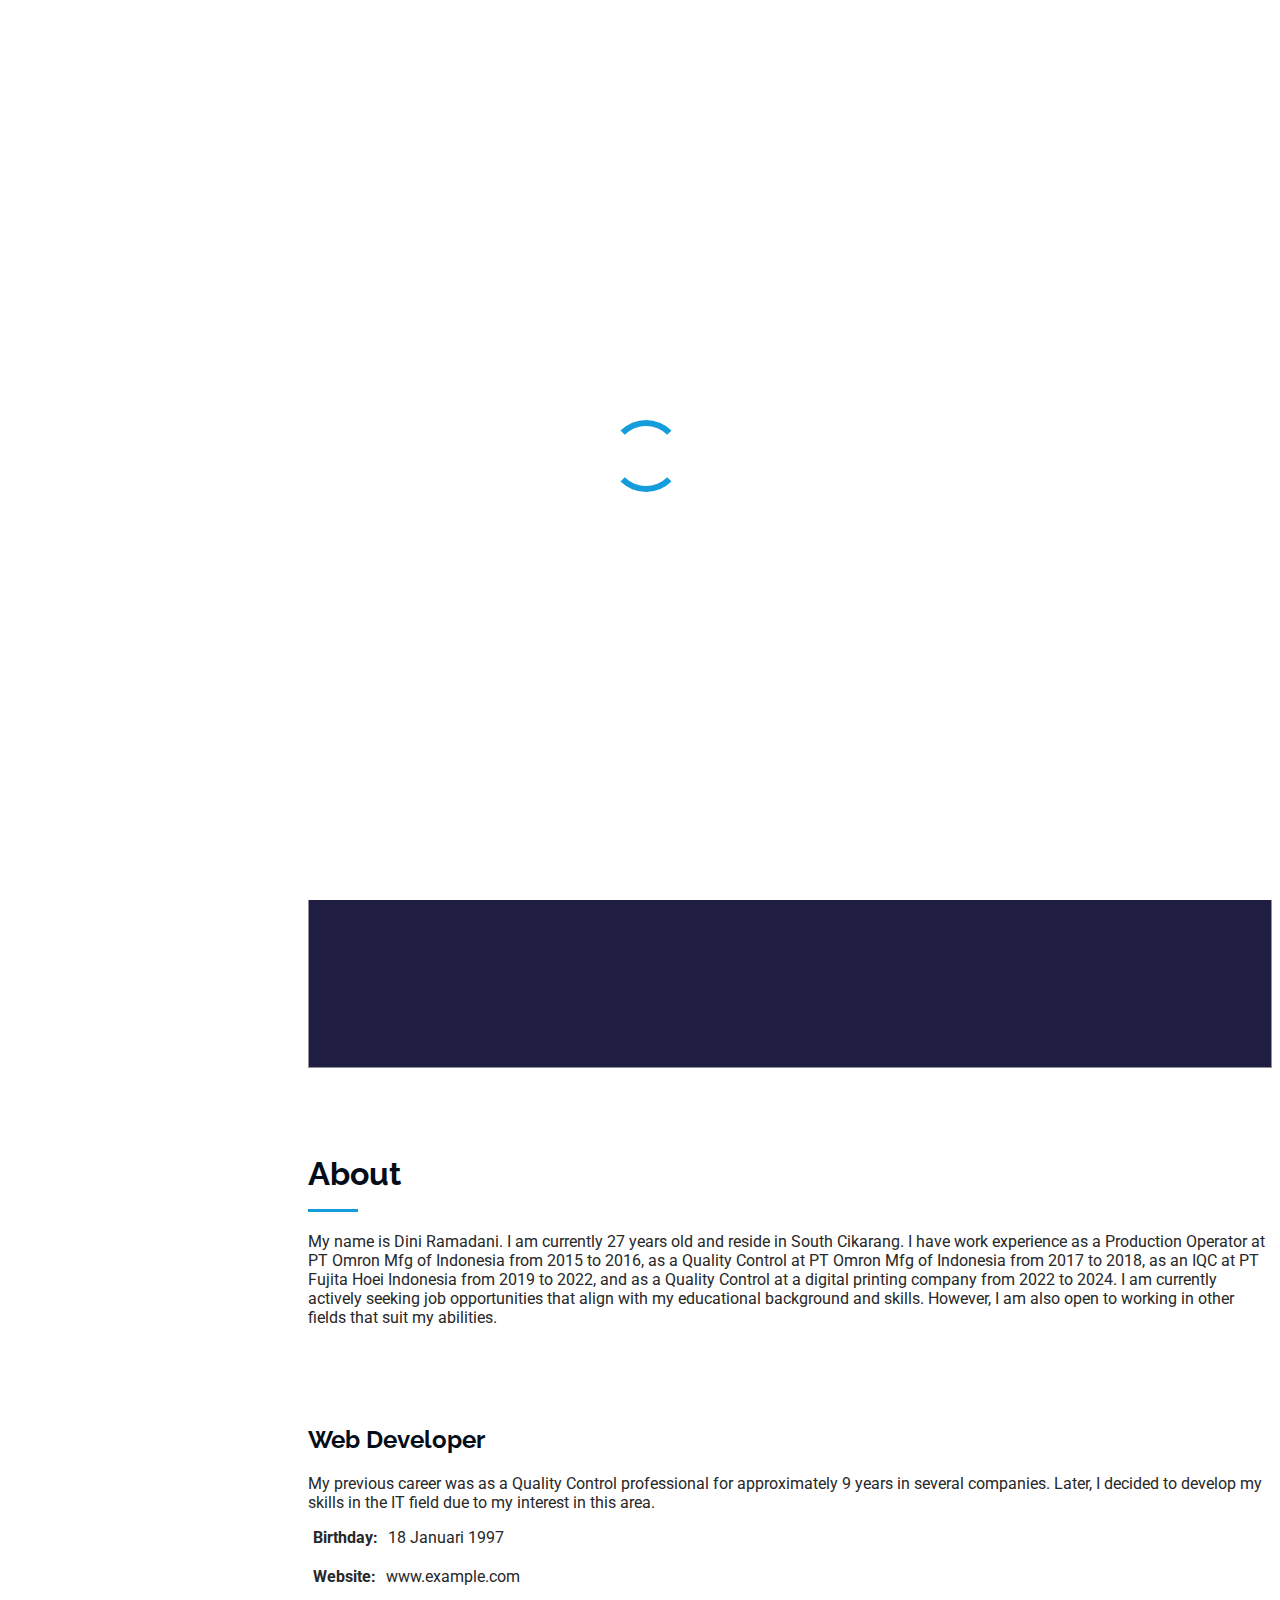
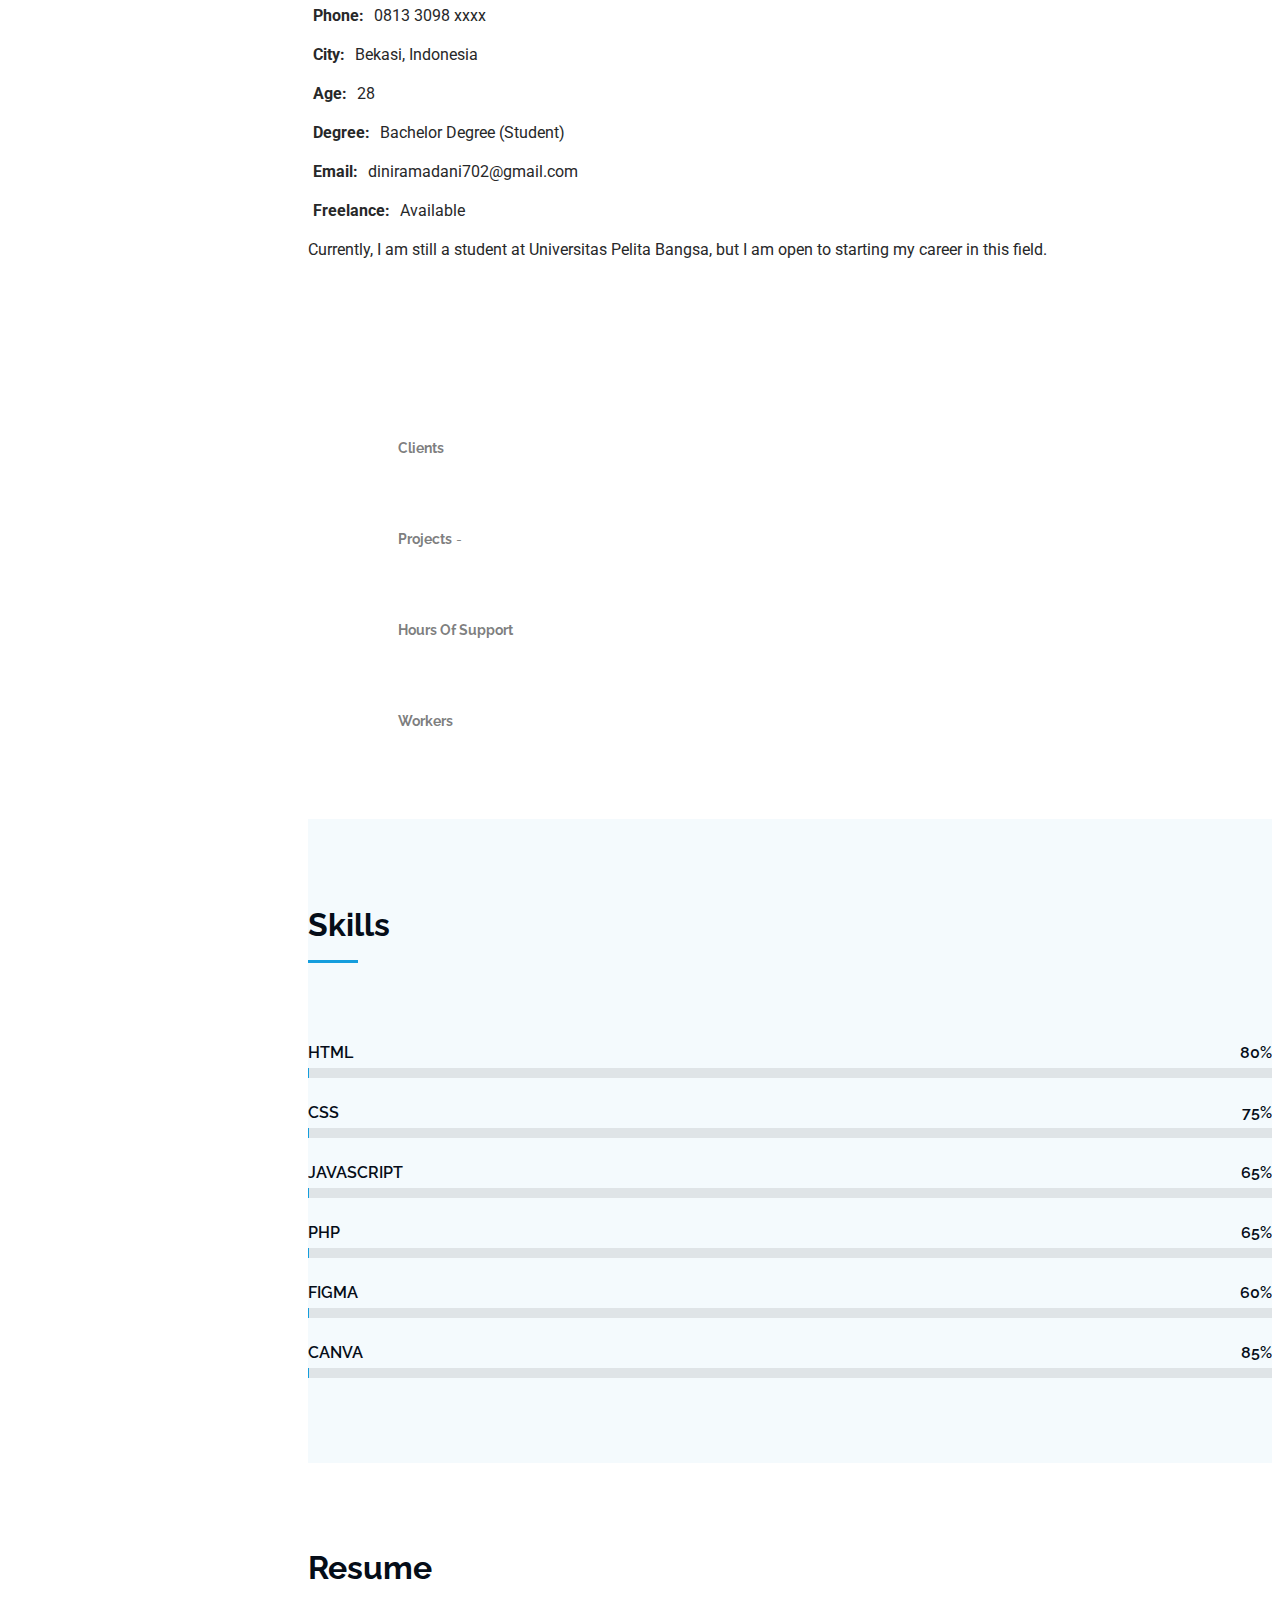
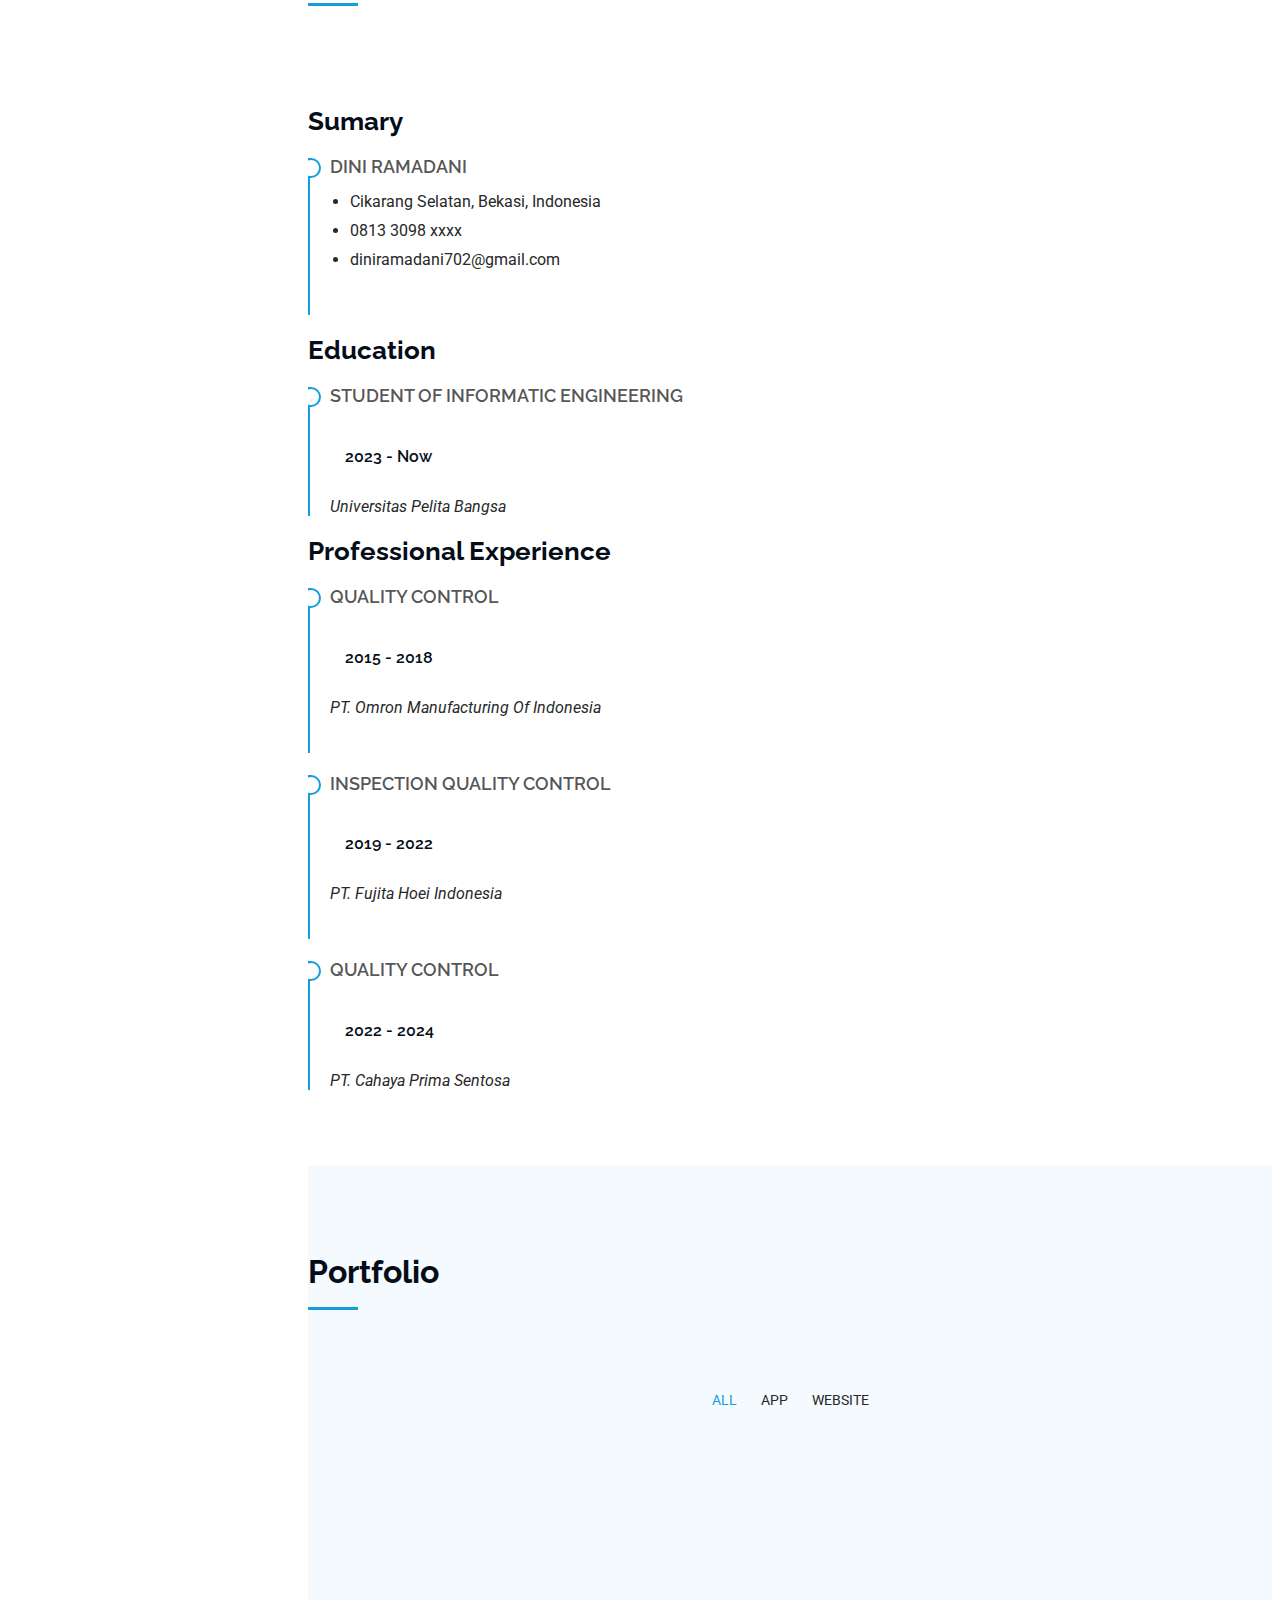
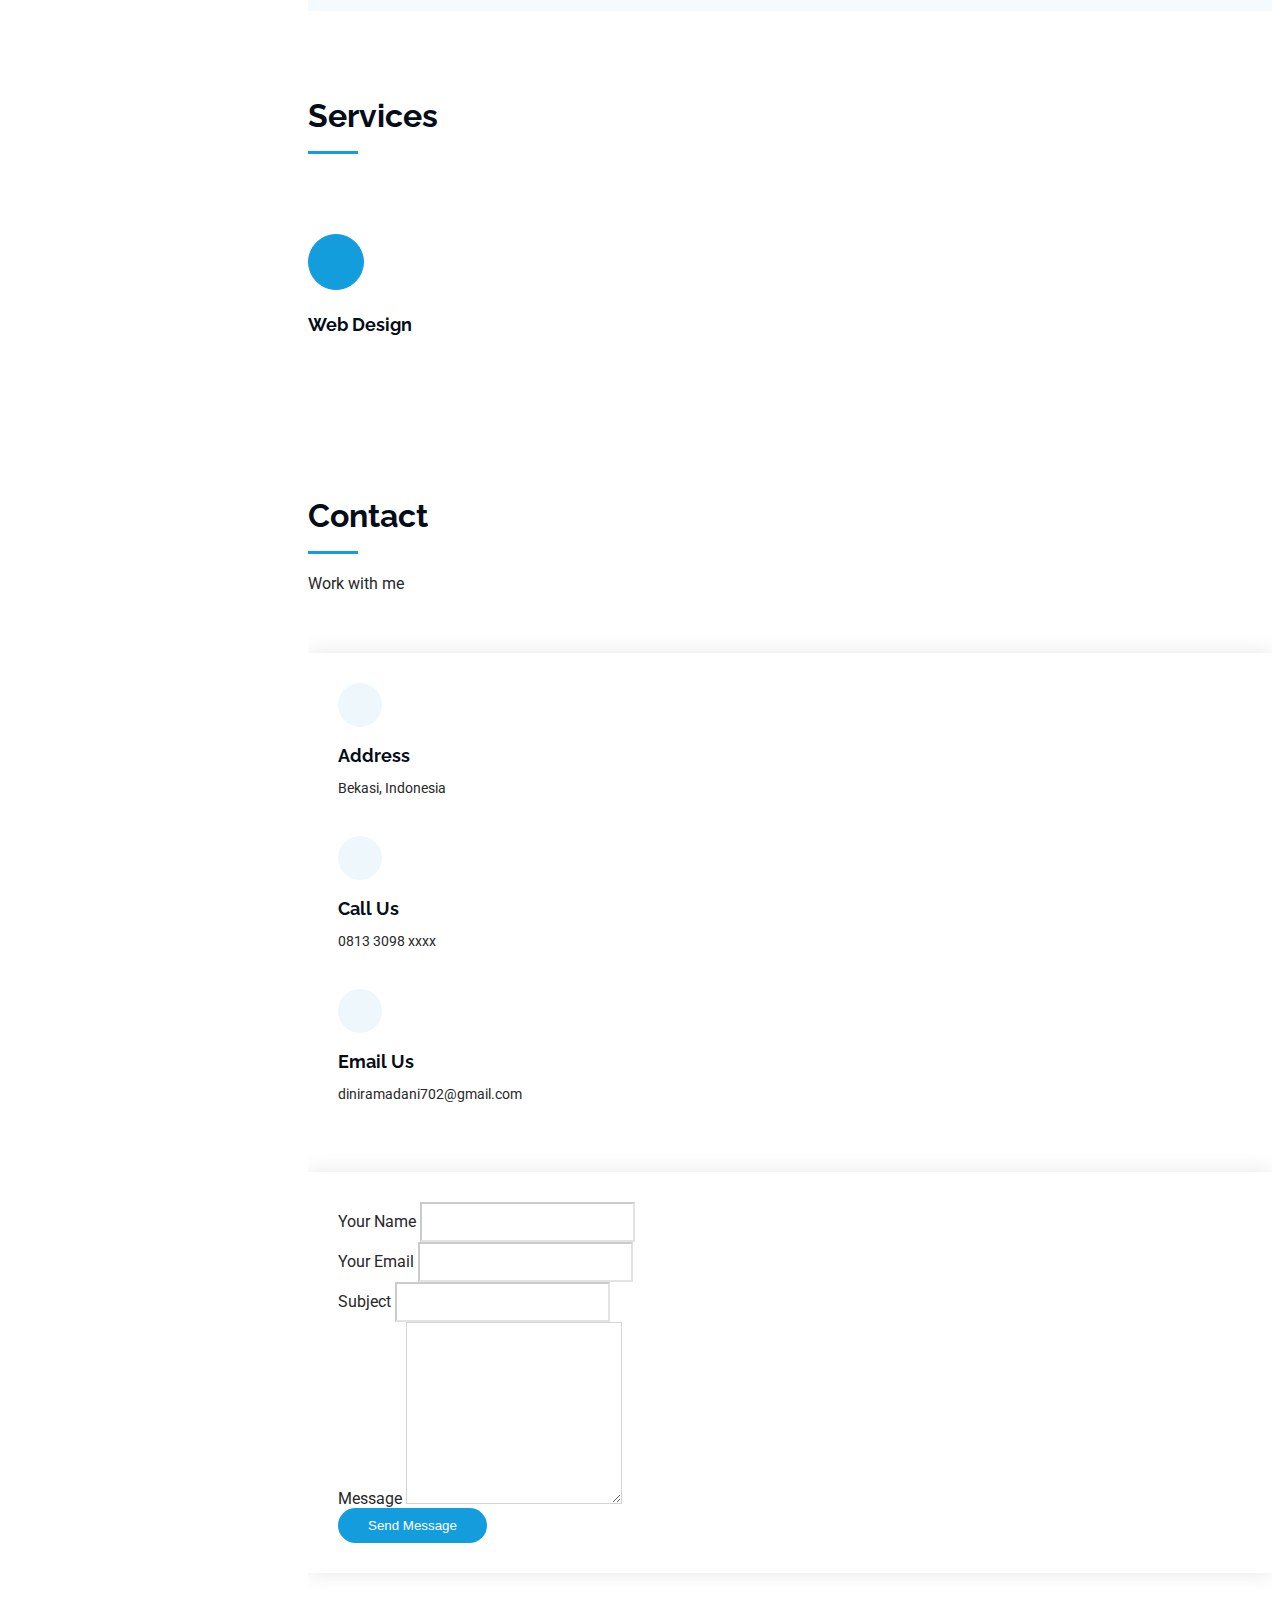
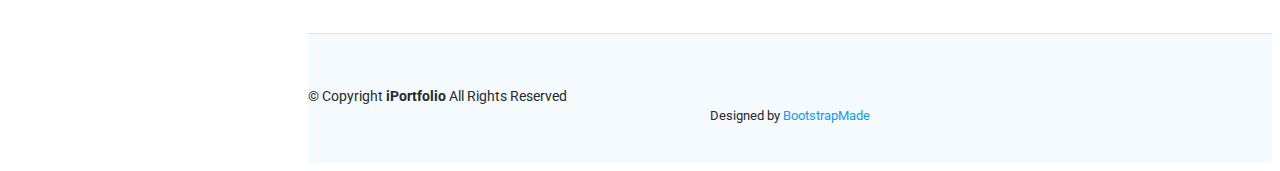
==== index.html @ 7660db60 "Update index.html" ====
<!DOCTYPE html>
<html lang="en">
<head>
  <meta charset="utf-8">
  <meta content="width=device-width, initial-scale=1.0" name="viewport">
  <title>Dini Ramadani - Portofolio</title>
  <meta content="" name="description">
  <meta content="" name="keywords">
  <!-- Favicons -->
  <link href="assets/img/favicon.png" rel="icon">
  <link href="assets/img/apple-touch-icon.png" rel="apple-touch-icon">
  <!-- Fonts -->
  <link href="https://fonts.googleapis.com" rel="preconnect">
  <link href="https://fonts.gstatic.com" rel="preconnect" crossorigin>
  <link href="https://fonts.googleapis.com/css2?family=Roboto:ital,wght@0,100;0,300;0,400;0,500;0,700;0,900;1,100;1,300;1,400;1,500;1,700;1,900&family=Poppins:ital,wght@0,100;0,200;0,300;0,400;0,500;0,600;0,700;0,800;0,900;1,100;1,200;1,300;1,400;1,500;1,600;1,700;1,800;1,900&family=Raleway:ital,wght@0,100;0,200;0,300;0,400;0,500;0,600;0,700;0,800;0,900;1,100;1,200;1,300;1,400;1,500;1,600;1,700;1,800;1,900&display=swap" rel="stylesheet">
  <!-- Vendor CSS Files -->
  <link href="assets/vendor/bootstrap/css/bootstrap.min.css" rel="stylesheet">
  <link href="assets/vendor/bootstrap-icons/bootstrap-icons.css" rel="stylesheet">
  <link href="assets/vendor/aos/aos.css" rel="stylesheet">
  <link href="assets/vendor/glightbox/css/glightbox.min.css" rel="stylesheet">
  <link href="assets/vendor/swiper/swiper-bundle.min.css" rel="stylesheet">
  <!-- Main CSS File -->
  <link href="assets/css/main.css" rel="stylesheet">
  <!-- =======================================================
  * Template Name: iPortfolio
  * Template URL: https://bootstrapmade.com/iportfolio-bootstrap-portfolio-websites-template/
  * Updated: Jun 29 2024 with Bootstrap v5.3.3
  * Author: BootstrapMade.com
  * License: https://bootstrapmade.com/license/
  ======================================================== -->
</head>
<body class="index-page">
  <header id="header" class="header dark-background d-flex flex-column">
    <i class="header-toggle d-xl-none bi bi-list"></i>
    <div class="profile-img">
      <img src="assets/img/my-profile-img.jpg" alt="" class="img-fluid rounded-circle">
    </div>
    <a href="index.html" class="logo d-flex align-items-center justify-content-center">
      <!-- Uncomment the line below if you also wish to use an image logo -->
      <!-- <img src="assets/img/logo.png" alt=""> -->
      <h1 class="sitename">Dini Ramadani</h1>
    </a>
    <div class="social-links text-center">
      <a href="https://www.instagram.com/diniramadani18?igsh=OWVsaXB5M2kyM2hw" class="instagram" target="_blank"><i class="bi bi-instagram"></i></a>
      <a href="https://www.linkedin.com/in/dini-ramadani-915883231" class="linkedin" target="_blank"><i class="bi bi-linkedin"></i></a>
    </div>
    <nav id="navmenu" class="navmenu">
      <ul>
        <li><a href="#hero" class="active"><i class="bi bi-house navicon"></i>Home</a></li>
        <li><a href="#about"><i class="bi bi-person navicon"></i> About</a></li>
        <li><a href="#resume"><i class="bi bi-file-earmark-text navicon"></i> Resume</a></li>
        <li><a href="#portfolio"><i class="bi bi-images navicon"></i> Portfolio</a></li>
        <li><a href="#services"><i class="bi bi-hdd-stack navicon"></i> Services</a></li>
        <li class="dropdown"><a href="#"><i class="bi bi-menu-button navicon"></i> <span>Project</span> <i class="bi bi-chevron-down toggle-dropdown"></i></a>
          <ul>
            <li><a href="https://github.com/diniramadani/mobileapp">Pemrograman Mobile</a></li>
            <li class="dropdown"><a href="#"><span>Pemrograman Web</span> <i class="bi bi-chevron-down toggle-dropdown"></i></a>
              <ul>
                <li><a href="https://github.com/diniramadani/Website_Dinamis">Website Dinamis</a></li>
                <li><a href="https://github.com/diniramadani/Web-CRUD">Website CRUD</a></li>
              </ul>
            </li>
          </ul>
        </li>
        <li><a href="#contact"><i class="bi bi-envelope navicon"></i> Contact</a></li>
      </ul>
    </nav>
  </header>
  <main class="main">
    <!-- Hero Section -->
    <section id="hero" class="hero section dark-background">
      <img src="assets/img/hero-bg.jpg" alt="" data-aos="fade-in" class="">
      <div class="container" data-aos="fade-up" data-aos-delay="100">
        <h2>Dini Ramadani</h2>
        <p>I'm <span class="typed" data-typed-items="Designer, Developer, Freelancer">Designer</span><span class="typed-cursor typed-cursor--blink" aria-hidden="true"></span><span class="typed-cursor typed-cursor--blink" aria-hidden="true"></span></p>
      </div>
    </section><!-- /Hero Section -->
    <!-- About Section -->
    <section id="about" class="about section">
      <!-- Section Title -->
      <div class="container section-title" data-aos="fade-up">
        <h2>About</h2>
        <p>My name is Dini Ramadani. I am currently 27 years old and reside in South Cikarang.
          I have work experience as a Production Operator at PT Omron Mfg of Indonesia from 2015 to 2016, as a Quality Control at PT Omron Mfg of Indonesia from 2017 to 2018, as an IQC at PT Fujita Hoei Indonesia from 2019 to 2022, and as a Quality Control at a digital printing company from 2022 to 2024.
          I am currently actively seeking job opportunities that align with my educational background and skills. However, I am also open to working in other fields that suit my abilities.
        </p>
      </div><!-- End Section Title -->
      <div class="container" data-aos="fade-up" data-aos-delay="100">
        <div class="row gy-4 justify-content-center">
          <div class="col-lg-4">
            <img src="assets/img/my-profile-img.jpg" class="img-fluid" alt="">
          </div>
          <div class="col-lg-8 content">
            <h2>Web Developer</h2>
            <p class="fst-italic py-3">
              My previous career was as a Quality Control professional for approximately 9 years in several companies. Later, I decided to develop my skills in the IT field due to my interest in this area.
            </p>
            <div class="row">
              <div class="col-lg-6">
                <ul>
                  <li><i class="bi bi-chevron-right"></i> <strong>Birthday:</strong> <span>18 Januari 1997</span></li>
                  <li><i class="bi bi-chevron-right"></i> <strong>Website:</strong> <span>www.example.com</span></li>
                  <li><i class="bi bi-chevron-right"></i> <strong>Phone:</strong> <span>0813 3098 xxxx</span></li>
                  <li><i class="bi bi-chevron-right"></i> <strong>City:</strong> <span>Bekasi, Indonesia</span></li>
                </ul>
              </div>
              <div class="col-lg-6">
                <ul>
                  <li><i class="bi bi-chevron-right"></i> <strong>Age:</strong> <span>28</span></li>
                  <li><i class="bi bi-chevron-right"></i> <strong>Degree:</strong> <span>Bachelor Degree (Student)</span></li>
                  <li><i class="bi bi-chevron-right"></i> <strong>Email:</strong> <span>diniramadani702@gmail.com</span></li>
                  <li><i class="bi bi-chevron-right"></i> <strong>Freelance:</strong> <span>Available</span></li>
                </ul>
              </div>
            </div>
            <p class="py-3">
              Currently, I am still a student at Universitas Pelita Bangsa, but I am open to starting my career in this field.
            </p>
          </div>
        </div>
      </div>
    </section><!-- /About Section -->
    <!-- Stats Section -->
    <section id="stats" class="stats section">
      <div class="container" data-aos="fade-up" data-aos-delay="100">
        <div class="row gy-4">
          <div class="col-lg-3 col-md-6">
            <div class="stats-item">
              <i class="bi bi-emoji-smile"></i>
              <span data-purecounter-start="0" data-purecounter-end="0" data-purecounter-duration="1" class="purecounter"></span>
              <p><strong>Clients</strong> <span></span></p>
            </div>
          </div><!-- End Stats Item -->
          <div class="col-lg-3 col-md-6">
            <div class="stats-item">
              <i class="bi bi-journal-richtext"></i>
              <span data-purecounter-start="0" data-purecounter-end="4" data-purecounter-duration="1" class="purecounter"></span>
              <p><strong>Projects</strong> <span>-</span></p>
            </div>
          </div><!-- End Stats Item -->
          <div class="col-lg-3 col-md-6">
            <div class="stats-item">
              <i class="bi bi-headset"></i>
              <span data-purecounter-start="0" data-purecounter-end="0" data-purecounter-duration="1" class="purecounter"></span>
              <p><strong>Hours Of Support</strong> <span></span></p>
            </div>
          </div><!-- End Stats Item -->
          <div class="col-lg-3 col-md-6">
            <div class="stats-item">
              <i class="bi bi-people"></i>
              <span data-purecounter-start="0" data-purecounter-end="0" data-purecounter-duration="1" class="purecounter"></span>
              <p><strong>Workers</strong> <span></span></p>
            </div>
          </div><!-- End Stats Item -->
        </div>
      </div>
    </section><!-- /Stats Section -->
    <!-- Skills Section -->
    <section id="skills" class="skills section light-background">
      <!-- Section Title -->
      <div class="container section-title" data-aos="fade-up">
        <h2>Skills</h2>
      </div><!-- End Section Title -->
      <div class="container" data-aos="fade-up" data-aos-delay="100">
        <div class="row skills-content skills-animation">
          <div class="col-lg-6">
            <div class="progress">
              <span class="skill"><span>HTML</span> <i class="val">80%</i></span>
              <div class="progress-bar-wrap">
                <div class="progress-bar" role="progressbar" aria-valuenow="80" aria-valuemin="0" aria-valuemax="100"></div>
              </div>
            </div><!-- End Skills Item -->
            <div class="progress">
              <span class="skill"><span>CSS</span> <i class="val">75%</i></span>
              <div class="progress-bar-wrap">
                <div class="progress-bar" role="progressbar" aria-valuenow="75" aria-valuemin="0" aria-valuemax="100"></div>
              </div>
            </div><!-- End Skills Item -->
            <div class="progress">
              <span class="skill"><span>JavaScript</span> <i class="val">65%</i></span>
              <div class="progress-bar-wrap">
                <div class="progress-bar" role="progressbar" aria-valuenow="65" aria-valuemin="0" aria-valuemax="100"></div>
              </div>
            </div><!-- End Skills Item -->
          </div>
          <div class="col-lg-6">
            <div class="progress">
              <span class="skill"><span>PHP</span> <i class="val">65%</i></span>
              <div class="progress-bar-wrap">
                <div class="progress-bar" role="progressbar" aria-valuenow="65" aria-valuemin="0" aria-valuemax="100"></div>
              </div>
            </div><!-- End Skills Item -->
            <div class="progress">
              <span class="skill"><span>Figma</span> <i class="val">60%</i></span>
              <div class="progress-bar-wrap">
                <div class="progress-bar" role="progressbar" aria-valuenow="60" aria-valuemin="0" aria-valuemax="100"></div>
              </div>
            </div><!-- End Skills Item -->
            <div class="progress">
              <span class="skill"><span>Canva</span> <i class="val">85%</i></span>
              <div class="progress-bar-wrap">
                <div class="progress-bar" role="progressbar" aria-valuenow="85" aria-valuemin="0" aria-valuemax="100"></div>
              </div>
            </div><!-- End Skills Item -->
          </div>
        </div>
      </div>
    </section><!-- /Skills Section -->
    <!-- Resume Section -->
    <section id="resume" class="resume section">
      <!-- Section Title -->
      <div class="container section-title" data-aos="fade-up">
        <h2>Resume</h2>
      </div><!-- End Section Title -->
      <div class="container">
        <div class="row">
          <div class="col-lg-6" data-aos="fade-up" data-aos-delay="100">
            <h3 class="resume-title">Sumary</h3>
            <div class="resume-item pb-0">
              <h4>Dini Ramadani</h4>
              <ul>
                <li>Cikarang Selatan, Bekasi, Indonesia</li>
                <li>0813 3098 xxxx</li>
                <li>diniramadani702@gmail.com</li>
              </ul>
            </div><!-- Edn Resume Item -->
            <h3 class="resume-title">Education</h3>
            <div class="resume-item">
              <h4>Student of Informatic Engineering</h4>
              <h5>2023 - Now</h5>
              <p><em>Universitas Pelita Bangsa</em></p>
            </div><!-- Edn Resume Item -->
          </div>
          <div class="col-lg-6" data-aos="fade-up" data-aos-delay="200">
            <h3 class="resume-title">Professional Experience</h3>
            <div class="resume-item">
              <h4>Quality Control</h4>
              <h5>2015 - 2018</h5>
              <p><em>PT. Omron Manufacturing Of Indonesia</em></p>
            </div><!-- Edn Resume Item -->
            <div class="resume-item">
              <h4>Inspection Quality Control</h4>
              <h5>2019 - 2022</h5>
              <p><em>PT. Fujita Hoei Indonesia</em></p>
            </div><!-- Edn Resume Item -->
            <div class="resume-item">
              <h4>Quality Control</h4>
              <h5>2022 - 2024</h5>
              <p><em>PT. Cahaya Prima Sentosa</em></p>
            </div><!-- Edn Resume Item -->
          </div>
        </div>
      </div>
    </section><!-- /Resume Section -->
    <!-- Portfolio Section -->
    <section id="portfolio" class="portfolio section light-background">
      <!-- Section Title -->
      <div class="container section-title" data-aos="fade-up">
        <h2>Portfolio</h2>
      </div><!-- End Section Title -->
      <div class="container">
        <div class="isotope-layout" data-default-filter="*" data-layout="masonry" data-sort="original-order">
          <ul class="portfolio-filters isotope-filters" data-aos="fade-up" data-aos-delay="100">
            <li data-filter="*" class="filter-active">All</li>
            <li data-filter=".filter-app">App</li>
            <li data-filter=".filter-branding">Website</li>
          </ul><!-- End Portfolio Filters -->
          <div class="row gy-4 isotope-container" data-aos="fade-up" data-aos-delay="200">
            <div class="col-lg-4 col-md-6 portfolio-item isotope-item filter-app">
              <div class="portfolio-content h-100">
                <img src="assets/img/portfolio/app-1.jpg" class="img-fluid" alt="">
                <div class="portfolio-info">
                  <h4>App 1</h4>
                  <p>Project Semester 3</p>
                  <a href="assets/img/portfolio/app-1.jpg" title="App 1" data-gallery="portfolio-gallery-app" class="glightbox preview-link"><i class="bi bi-zoom-in"></i></a>
                  <a href="portfolio-details.html" title="More Details" class="details-link"><i class="bi bi-link-45deg"></i></a>
                </div>
              </div>
            </div><!-- End Portfolio Item -->
            <div class="col-lg-4 col-md-6 portfolio-item isotope-item filter-branding">
              <div class="portfolio-content h-100">
                <img src="assets/img/portfolio/branding-1.png" class="img-fluid" alt="">
                <div class="portfolio-info">
                  <h4>Website 1</h4>
                  <p>Project Semester 3</p>
                  <a href="assets/img/portfolio/branding-1.png" title="Branding 1" data-gallery="portfolio-gallery-branding" class="glightbox preview-link"><i class="bi bi-zoom-in"></i></a>
                  <a href="portfolio-details.html" title="More Details" class="details-link"><i class="bi bi-link-45deg"></i></a>
                </div>
              </div>
            </div><!-- End Portfolio Item -->

            <div class="col-lg-4 col-md-6 portfolio-item isotope-item filter-app">
              <div class="portfolio-content h-100">
                <img src="assets/img/portfolio/app-2.jpg" class="img-fluid" alt="">
                <div class="portfolio-info">
                  <h4>App 2</h4>
                  <p>Project Semester 3</p>
                  <a href="assets/img/portfolio/app-2.jpg" title="App 2" data-gallery="portfolio-gallery-app" class="glightbox preview-link"><i class="bi bi-zoom-in"></i></a>
                  <a href="portfolio-details.html" title="More Details" class="details-link"><i class="bi bi-link-45deg"></i></a>
                </div>
              </div>
            </div><!-- End Portfolio Item -->

            <div class="col-lg-4 col-md-6 portfolio-item isotope-item filter-branding">
              <div class="portfolio-content h-100">
                <img src="assets/img/portfolio/branding-2.png" class="img-fluid" alt="">
                <div class="portfolio-info">
                  <h4>Website 2</h4>
                  <p>Project Semester 3</p>
                  <a href="assets/img/portfolio/branding-2.png" title="Branding 2" data-gallery="portfolio-gallery-branding" class="glightbox preview-link"><i class="bi bi-zoom-in"></i></a>
                  <a href="portfolio-details.html" title="More Details" class="details-link"><i class="bi bi-link-45deg"></i></a>
                </div>
              </div>
            </div><!-- End Portfolio Item -->

            <div class="col-lg-4 col-md-6 portfolio-item isotope-item filter-app">
              <div class="portfolio-content h-100">
                <img src="assets/img/portfolio/app-3.jpg" class="img-fluid" alt="">
                <div class="portfolio-info">
                  <h4>App 3</h4>
                  <p>Project Semester 3</p>
                  <a href="assets/img/portfolio/app-3.jpg" title="App 3" data-gallery="portfolio-gallery-app" class="glightbox preview-link"><i class="bi bi-zoom-in"></i></a>
                  <a href="portfolio-details.html" title="More Details" class="details-link"><i class="bi bi-link-45deg"></i></a>
                </div>
              </div>
            </div><!-- End Portfolio Item -->

            <div class="col-lg-4 col-md-6 portfolio-item isotope-item filter-branding">
              <div class="portfolio-content h-100">
                <img src="assets/img/portfolio/branding-3.png" class="img-fluid" alt="">
                <div class="portfolio-info">
                  <h4>Website 3</h4>
                  <p>Project Semester 3</p>
                  <a href="assets/img/portfolio/branding-3.png" title="Branding 2" data-gallery="portfolio-gallery-branding" class="glightbox preview-link"><i class="bi bi-zoom-in"></i></a>
                  <a href="portfolio-details.html" title="More Details" class="details-link"><i class="bi bi-link-45deg"></i></a>
                </div>
              </div>
            </div><!-- End Portfolio Item -->

          </div><!-- End Portfolio Container -->

        </div>

      </div>

    </section><!-- /Portfolio Section -->

    <!-- Services Section -->
    <section id="services" class="services section">

      <!-- Section Title -->
      <div class="container section-title" data-aos="fade-up">
        <h2>Services</h2>
      </div><!-- End Section Title -->

      <div class="container">

        <div class="row gy-4">

          <div class="col-lg-4 col-md-6 service-item d-flex" data-aos="fade-up" data-aos-delay="100">
            <div class="icon flex-shrink-0"><i class="bi bi-briefcase"></i></div>
            <div>
              <h4 class="title"><a href="service-details.html" class="stretched-link">Web Design</a></h4>
            </div>
          </div>
          <!-- End Service Item -->

        </div>

      </div>

    </section><!-- /Services Section -->

    <!-- Contact Section -->
    <section id="contact" class="contact section">

      <!-- Section Title -->
      <div class="container section-title" data-aos="fade-up">
        <h2>Contact</h2>
        <p>Work with me</p>
      </div><!-- End Section Title -->

      <div class="container" data-aos="fade-up" data-aos-delay="100">

        <div class="row gy-4">

          <div class="col-lg-5">

            <div class="info-wrap">
              <div class="info-item d-flex" data-aos="fade-up" data-aos-delay="200">
                <i class="bi bi-geo-alt flex-shrink-0"></i>
                <div>
                  <h3>Address</h3>
                  <p>Bekasi, Indonesia</p>
                </div>
              </div><!-- End Info Item -->

              <div class="info-item d-flex" data-aos="fade-up" data-aos-delay="300">
                <i class="bi bi-telephone flex-shrink-0"></i>
                <div>
                  <h3>Call Us</h3>
                  <p>0813 3098 xxxx</p>
                </div>
              </div><!-- End Info Item -->

              <div class="info-item d-flex" data-aos="fade-up" data-aos-delay="400">
                <i class="bi bi-envelope flex-shrink-0"></i>
                <div>
                  <h3>Email Us</h3>
                  <p>diniramadani702@gmail.com</p>
                </div>
              </div><!-- End Info Item -->

            </div>
          </div>

          <div class="col-lg-7">
            <form action="forms/contact.php" method="post" class="php-email-form" data-aos="fade-up" data-aos-delay="200">
              <div class="row gy-4">

                <div class="col-md-6">
                  <label for="name-field" class="pb-2">Your Name</label>
                  <input type="text" name="name" id="name-field" class="form-control" required="">
                </div>

                <div class="col-md-6">
                  <label for="email-field" class="pb-2">Your Email</label>
                  <input type="email" class="form-control" name="email" id="email-field" required="">
                </div>

                <div class="col-md-12">
                  <label for="subject-field" class="pb-2">Subject</label>
                  <input type="text" class="form-control" name="subject" id="subject-field" required="">
                </div>

                <div class="col-md-12">
                  <label for="message-field" class="pb-2">Message</label>
                  <textarea class="form-control" name="message" rows="10" id="message-field" required=""></textarea>
                </div>

                <div class="col-md-12 text-center">
                  <div class="loading">Loading</div>
                  <div class="error-message"></div>
                  <div class="sent-message">Your message has been sent. Thank you!</div>

                  <button type="submit">Send Message</button>
                </div>

              </div>
            </form>
          </div><!-- End Contact Form -->

        </div>

      </div>

    </section><!-- /Contact Section -->

  </main>

  <footer id="footer" class="footer position-relative light-background">

    <div class="container">
      <div class="copyright text-center ">
        <p>© <span>Copyright</span> <strong class="px-1 sitename">iPortfolio</strong> <span>All Rights Reserved</span></p>
      </div>
      <div class="credits">
        <!-- All the links in the footer should remain intact. -->
        <!-- You can delete the links only if you've purchased the pro version. -->
        <!-- Licensing information: https://bootstrapmade.com/license/ -->
        <!-- Purchase the pro version with working PHP/AJAX contact form: [buy-url] -->
        Designed by <a href="https://bootstrapmade.com/">BootstrapMade</a>
      </div>
    </div>

  </footer>

  <!-- Scroll Top -->
  <a href="#" id="scroll-top" class="scroll-top d-flex align-items-center justify-content-center"><i class="bi bi-arrow-up-short"></i></a>

  <!-- Preloader -->
  <div id="preloader"></div>

  <!-- Vendor JS Files -->
  <script src="assets/vendor/bootstrap/js/bootstrap.bundle.min.js"></script>
  <script src="assets/vendor/php-email-form/validate.js"></script>
  <script src="assets/vendor/aos/aos.js"></script>
  <script src="assets/vendor/typed.js/typed.umd.js"></script>
  <script src="assets/vendor/purecounter/purecounter_vanilla.js"></script>
  <script src="assets/vendor/waypoints/noframework.waypoints.js"></script>
  <script src="assets/vendor/glightbox/js/glightbox.min.js"></script>
  <script src="assets/vendor/imagesloaded/imagesloaded.pkgd.min.js"></script>
  <script src="assets/vendor/isotope-layout/isotope.pkgd.min.js"></script>
  <script src="assets/vendor/swiper/swiper-bundle.min.js"></script>

  <!-- Main JS File -->
  <script src="assets/js/main.js"></script>

</body>

</html>
---- assets/css/main.css ----
/**
* Template Name: iPortfolio
* Template URL: https://bootstrapmade.com/iportfolio-bootstrap-portfolio-websites-template/
* Updated: Jun 29 2024 with Bootstrap v5.3.3
* Author: BootstrapMade.com
* License: https://bootstrapmade.com/license/
*/

/*--------------------------------------------------------------
# Font & Color Variables
# Help: https://bootstrapmade.com/color-system/
--------------------------------------------------------------*/
/* Fonts */
:root {
  --default-font: "Roboto",  system-ui, -apple-system, "Segoe UI", Roboto, "Helvetica Neue", Arial, "Noto Sans", "Liberation Sans", sans-serif, "Apple Color Emoji", "Segoe UI Emoji", "Segoe UI Symbol", "Noto Color Emoji";
  --heading-font: "Raleway",  sans-serif;
  --nav-font: "Poppins",  sans-serif;
}

/* Global Colors - The following color variables are used throughout the website. Updating them here will change the color scheme of the entire website */
:root { 
  --background-color: #ffffff; /* Background color for the entire website, including individual sections */
  --default-color: #272829; /* Default color used for the majority of the text content across the entire website */
  --heading-color: #050d18; /* Color for headings, subheadings and title throughout the website */
  --accent-color: #149ddd; /* Accent color that represents your brand on the website. It's used for buttons, links, and other elements that need to stand out */
  --surface-color: #ffffff; /* The surface color is used as a background of boxed elements within sections, such as cards, icon boxes, or other elements that require a visual separation from the global background. */
  --contrast-color: #ffffff; /* Contrast color for text, ensuring readability against backgrounds of accent, heading, or default colors. */
}

/* Nav Menu Colors - The following color variables are used specifically for the navigation menu. They are separate from the global colors to allow for more customization options */
:root {
  --nav-color: #a8a9b4;  /* The default color of the main navmenu links */
  --nav-hover-color: #ffffff; /* Applied to main navmenu links when they are hovered over or active */
  --nav-mobile-background-color: #040b14; /* Used as the background color for mobile navigation menu */
  --nav-dropdown-background-color: #040b14; /* Used as the background color for dropdown items that appear when hovering over primary navigation items */
  --nav-dropdown-color: #a8a9b4; /* Used for navigation links of the dropdown items in the navigation menu. */
  --nav-dropdown-hover-color: #ffffff; /* Similar to --nav-hover-color, this color is applied to dropdown navigation links when they are hovered over. */
}

/* Color Presets - These classes override global colors when applied to any section or element, providing reuse of the sam color scheme. */

.light-background {
  --background-color: #f4fafd;
  --surface-color: #ffffff;
}

.dark-background {
  --background-color: #201E43;
  --default-color: #ffffff;
  --heading-color: #ffffff;
  --surface-color: #151f2b;
  --contrast-color: #ffffff;
}

/* Smooth scroll */
:root {
  scroll-behavior: smooth;
}

/*--------------------------------------------------------------
# General Styling & Shared Classes
--------------------------------------------------------------*/
body {
  color: var(--default-color);
  background-color: var(--background-color);
  font-family: var(--default-font);
}

a {
  color: var(--accent-color);
  text-decoration: none;
  transition: 0.3s;
}

a:hover {
  color: color-mix(in srgb, var(--accent-color), transparent 25%);
  text-decoration: none;
}

h1,
h2,
h3,
h4,
h5,
h6 {
  color: var(--heading-color);
  font-family: var(--heading-font);
}

/* PHP Email Form Messages
------------------------------*/
.php-email-form .error-message {
  display: none;
  background: #df1529;
  color: #ffffff;
  text-align: left;
  padding: 15px;
  margin-bottom: 24px;
  font-weight: 600;
}

.php-email-form .sent-message {
  display: none;
  color: #ffffff;
  background: #059652;
  text-align: center;
  padding: 15px;
  margin-bottom: 24px;
  font-weight: 600;
}

.php-email-form .loading {
  display: none;
  background: var(--surface-color);
  text-align: center;
  padding: 15px;
  margin-bottom: 24px;
}

.php-email-form .loading:before {
  content: "";
  display: inline-block;
  border-radius: 50%;
  width: 24px;
  height: 24px;
  margin: 0 10px -6px 0;
  border: 3px solid var(--accent-color);
  border-top-color: var(--surface-color);
  animation: php-email-form-loading 1s linear infinite;
}

@keyframes php-email-form-loading {
  0% {
    transform: rotate(0deg);
  }

  100% {
    transform: rotate(360deg);
  }
}

/*--------------------------------------------------------------
# Global Header
--------------------------------------------------------------*/
.header {
  color: var(--default-color);
  background-color: var(--background-color);
  position: fixed;
  top: 0;
  left: 0;
  bottom: 0;
  padding: 0 15px;
  width: 300px;
  transition: all ease-in-out 0.3s;
  overflow-y: auto;
  z-index: 997;
  border-right: 1px solid color-mix(in srgb, var(--default-color), transparent 90%);
}

.header .profile-img img {
  margin: 15px auto;
  display: block;
  width: 140px;
  border: 4px solid color-mix(in srgb, var(--default-color), transparent 45%);
}

.header .logo {
  line-height: 1;
  margin-bottom: 15px;
}

.header .logo img {
  max-height: 32px;
  margin-right: 8px;
}

.header .logo h1 {
  font-size: 24px;
  margin: 0;
  font-weight: 700;
  color: var(--heading-color);
}

.header .social-links {
  margin: 0 0 20px 0;
}

.header .social-links a {
  font-size: 16px;
  display: inline-flex;
  align-items: center;
  justify-content: center;
  background: color-mix(in srgb, var(--default-color), transparent 90%);
  color: var(--default-color);
  margin: 0 2px;
  border-radius: 50%;
  text-align: center;
  width: 40px;
  height: 40px;
  transition: 0.3s;
}

.header .social-links a:hover {
  color: var(--contrast-color);
  background: var(--accent-color);
}

@media (min-width: 1200px) {

  .header~main,
  .header~#footer {
    margin-left: 300px;
  }
}

@media (max-width: 1199px) {
  .header {
    left: -100%;
  }
}

.header.header-show {
  left: 0;
}

.header .header-toggle {
  color: var(--contrast-color);
  background-color: var(--accent-color);
  font-size: 22px;
  display: flex;
  align-items: center;
  justify-content: center;
  width: 40px;
  height: 40px;
  border-radius: 50%;
  cursor: pointer;
  position: fixed;
  top: 15px;
  right: 15px;
  z-index: 9999;
  transition: background-color 0.3s;
}

.header .header-toggle:hover {
  color: var(--contrast-color);
  background-color: color-mix(in srgb, var(--accent-color) 90%, white 15%);
}

/*--------------------------------------------------------------
# Navigation Menu
--------------------------------------------------------------*/
.mobile-nav-toggle {
  display: none;
}

.navmenu {
  padding: 0;
  z-index: 9997;
}

.navmenu ul {
  list-style: none;
  padding: 0 0 20px 0;
  margin: 0;
}

.navmenu a,
.navmenu a:focus {
  color: var(--nav-color);
  padding: 15px 10px;
  font-family: var(--nav-font);
  font-size: 16px;
  font-weight: 400;
  display: flex;
  align-items: center;
  white-space: nowrap;
  transition: 0.3s;
  width: 100%;
}

.navmenu a .navicon,
.navmenu a:focus .navicon {
  font-size: 20px;
  margin-right: 10px;
}

.navmenu a .toggle-dropdown,
.navmenu a:focus .toggle-dropdown {
  font-size: 12px;
  line-height: 0;
  margin-left: auto;
  width: 30px;
  height: 30px;
  display: flex;
  align-items: center;
  justify-content: center;
  border-radius: 50%;
  transition: 0.3s;
  flex-shrink: 0;
  background-color: color-mix(in srgb, var(--accent-color), transparent 90%);
}

.navmenu a .toggle-dropdown:hover,
.navmenu a:focus .toggle-dropdown:hover {
  background-color: var(--accent-color);
  color: var(--contrast-color);
}

.navmenu a:hover,
.navmenu .active,
.navmenu .active:focus {
  color: var(--nav-hover-color);
}

.navmenu a:hover .navicon,
.navmenu .active .navicon,
.navmenu .active:focus .navicon {
  color: var(--accent-color);
}

.navmenu .active .toggle-dropdown,
.navmenu .active:focus .toggle-dropdown {
  background-color: var(--accent-color);
  color: var(--contrast-color);
  transform: rotate(180deg);
}

.navmenu .dropdown {
  display: block;
}

.navmenu .dropdown a,
.navmenu .dropdown a:focus {
  color: --nav-dropdown-color;
}

.navmenu .dropdown a:hover,
.navmenu .dropdown .active,
.navmenu .dropdown .active:focus {
  color: var(--nav-dropdown-hover-color);
}

.navmenu .dropdown ul {
  position: static;
  display: none;
  z-index: 99;
  padding: 5px 10px;
  margin: 5px 10px;
  background-color: var(--nav-dropdown-background-color);
  border: 1px solid color-mix(in srgb, var(--default-color), transparent 90%);
  box-shadow: none;
  transition: all 0.5s ease-in-out;
}

.navmenu .dropdown ul ul {
  background-color: rgba(33, 37, 41, 0.1);
}

.navmenu .dropdown>.dropdown-active {
  display: block;
  background-color: rgba(33, 37, 41, 0.03);
}

/*--------------------------------------------------------------
# Global Footer
--------------------------------------------------------------*/
.footer {
  color: var(--default-color);
  background-color: var(--background-color);
  font-size: 14px;
  padding: 40px 0;
  position: relative;
  border-top: 1px solid color-mix(in srgb, var(--default-color), transparent 90%);
}

.footer .copyright p {
  margin-bottom: 0;
}

.footer .credits {
  margin-top: 4px;
  font-size: 13px;
  text-align: center;
}

/*--------------------------------------------------------------
# Preloader
--------------------------------------------------------------*/
#preloader {
  position: fixed;
  inset: 0;
  z-index: 999999;
  overflow: hidden;
  background: var(--background-color);
  transition: all 0.6s ease-out;
}

#preloader:before {
  content: "";
  position: fixed;
  top: calc(50% - 30px);
  left: calc(50% - 30px);
  border: 6px solid #ffffff;
  border-color: var(--accent-color) transparent var(--accent-color) transparent;
  border-radius: 50%;
  width: 60px;
  height: 60px;
  animation: animate-preloader 1.5s linear infinite;
}

@keyframes animate-preloader {
  0% {
    transform: rotate(0deg);
  }

  100% {
    transform: rotate(360deg);
  }
}

/*--------------------------------------------------------------
# Scroll Top Button
--------------------------------------------------------------*/
.scroll-top {
  position: fixed;
  visibility: hidden;
  opacity: 0;
  right: 15px;
  bottom: -15px;
  z-index: 99999;
  background-color: var(--accent-color);
  width: 44px;
  height: 44px;
  border-radius: 50px;
  transition: all 0.4s;
}

.scroll-top i {
  font-size: 24px;
  color: var(--contrast-color);
  line-height: 0;
}

.scroll-top:hover {
  background-color: color-mix(in srgb, var(--accent-color), transparent 20%);
  color: var(--contrast-color);
}

.scroll-top.active {
  visibility: visible;
  opacity: 1;
  bottom: 15px;
}

/*--------------------------------------------------------------
# Disable aos animation delay on mobile devices
--------------------------------------------------------------*/
@media screen and (max-width: 768px) {
  [data-aos-delay] {
    transition-delay: 0 !important;
  }
}

/*--------------------------------------------------------------
# Global Page Titles & Breadcrumbs
--------------------------------------------------------------*/
.page-title {
  color: var(--default-color);
  background-color: var(--background-color);
  padding: 25px 0;
  position: relative;
}

.page-title h1 {
  font-size: 24px;
  font-weight: 700;
}

.page-title .breadcrumbs ol {
  display: flex;
  flex-wrap: wrap;
  list-style: none;
  padding: 0;
  margin: 0;
  font-size: 14px;
  font-weight: 400;
}

.page-title .breadcrumbs ol li+li {
  padding-left: 10px;
}

.page-title .breadcrumbs ol li+li::before {
  content: "/";
  display: inline-block;
  padding-right: 10px;
  color: color-mix(in srgb, var(--default-color), transparent 70%);
}

/*--------------------------------------------------------------
# Global Sections
--------------------------------------------------------------*/
section,
.section {
  color: var(--default-color);
  background-color: var(--background-color);
  padding: 60px 0;
  overflow: clip;
}

/*--------------------------------------------------------------
# Global Section Titles
--------------------------------------------------------------*/
.section-title {
  padding-bottom: 60px;
  position: relative;
}

.section-title h2 {
  font-size: 32px;
  font-weight: 700;
  margin-bottom: 20px;
  padding-bottom: 20px;
  position: relative;
}

.section-title h2:after {
  content: "";
  position: absolute;
  display: block;
  width: 50px;
  height: 3px;
  background: var(--accent-color);
  left: 0;
  bottom: 0;
}

.section-title p {
  margin-bottom: 0;
}

/*--------------------------------------------------------------
# Hero Section
--------------------------------------------------------------*/
.hero {
  width: 100%;
  min-height: 100vh;
  position: relative;
  padding: 80px 0;
  display: flex;
  align-items: center;
  justify-content: center;
}

.hero img {
  position: absolute;
  inset: 0;
  display: block;
  width: 100%;
  height: 100%;
  object-fit: cover;
  z-index: 1;
}

.hero:before {
  content: "";
  background: color-mix(in srgb, var(--background-color), transparent 70%);
  position: absolute;
  inset: 0;
  z-index: 2;
}

.hero .container {
  position: relative;
  z-index: 3;
}

.hero h2 {
  margin: 0;
  font-size: 64px;
  font-weight: 700;
}

.hero p {
  margin: 5px 0 0 0;
  font-size: 26px;
}

.hero p span {
  letter-spacing: 1px;
  border-bottom: 2px solid var(--accent-color);
}

.hero .social-links {
  margin-top: 25px;
}

.hero .social-links a {
  font-size: 24px;
  display: inline-block;
  color: color-mix(in srgb, var(--default-color), transparent 50%);
  line-height: 1;
  margin-right: 20px;
  transition: 0.3s;
}

.hero .social-links a:hover {
  color: var(--accent-color);
}

@media (max-width: 768px) {
  .hero h2 {
    font-size: 32px;
  }

  .hero p {
    font-size: 20px;
  }
}

/*--------------------------------------------------------------
# About Section
--------------------------------------------------------------*/
.about .content h2 {
  font-weight: 700;
  font-size: 24px;
}

.about .content ul {
  list-style: none;
  padding: 0;
}

.about .content ul li {
  margin-bottom: 20px;
  display: flex;
  align-items: center;
}

.about .content ul strong {
  margin-right: 10px;
}

.about .content ul i {
  font-size: 16px;
  margin-right: 5px;
  color: var(--accent-color);
  line-height: 0;
}

/*--------------------------------------------------------------
# Stats Section
--------------------------------------------------------------*/
.stats .stats-item {
  padding: 30px;
  width: 100%;
}

.stats .stats-item i {
  color: var(--accent-color);
  display: block;
  font-size: 44px;
  float: left;
  line-height: 0;
}

.stats .stats-item .purecounter {
  color: var(--heading-color);
  font-size: 48px;
  line-height: 40px;
  display: block;
  font-weight: 700;
  margin-left: 60px;
}

.stats .stats-item p {
  color: color-mix(in srgb, var(--default-color), transparent 40%);
  padding: 15px 0 0 0;
  margin: 0 0 0 60px;
  font-family: var(--heading-font);
  font-size: 14px;
}

/*--------------------------------------------------------------
# Skills Section
--------------------------------------------------------------*/
.skills .progress {
  height: 60px;
  display: block;
  background: none;
  border-radius: 0;
}

.skills .progress .skill {
  color: var(--heading-color);
  padding: 0;
  margin: 0 0 6px 0;
  text-transform: uppercase;
  display: block;
  font-weight: 600;
  font-family: var(--heading-font);
}

.skills .progress .skill .val {
  float: right;
  font-style: normal;
}

.skills .progress-bar-wrap {
  background: color-mix(in srgb, var(--default-color), transparent 90%);
  height: 10px;
}

.skills .progress-bar {
  width: 1px;
  height: 10px;
  transition: 0.9s;
  background-color: var(--accent-color);
}

/*--------------------------------------------------------------
# Resume Section
--------------------------------------------------------------*/
.resume .resume-title {
  color: var(--heading-color);
  font-size: 26px;
  font-weight: 700;
  margin-top: 20px;
  margin-bottom: 20px;
}

.resume .resume-item {
  padding: 0 0 20px 20px;
  margin-top: -2px;
  border-left: 2px solid var(--accent-color);
  position: relative;
}

.resume .resume-item h4 {
  line-height: 18px;
  font-size: 18px;
  font-weight: 600;
  text-transform: uppercase;
  color: color-mix(in srgb, var(--default-color), transparent 20%);
  margin-bottom: 10px;
}

.resume .resume-item h5 {
  font-size: 16px;
  padding: 5px 15px;
  display: inline-block;
  font-weight: 600;
  margin-bottom: 10px;
}

.resume .resume-item ul {
  padding-left: 20px;
}

.resume .resume-item ul li {
  padding-bottom: 10px;
}

.resume .resume-item:last-child {
  padding-bottom: 0;
}

.resume .resume-item::before {
  content: "";
  position: absolute;
  width: 16px;
  height: 16px;
  border-radius: 50px;
  left: -9px;
  top: 0;
  background: var(--background-color);
  border: 2px solid var(--accent-color);
}

/*--------------------------------------------------------------
# Portfolio Section
--------------------------------------------------------------*/
.portfolio .portfolio-filters {
  padding: 0;
  margin: 0 auto 20px auto;
  list-style: none;
  text-align: center;
}

.portfolio .portfolio-filters li {
  cursor: pointer;
  display: inline-block;
  padding: 0;
  font-size: 14px;
  font-weight: 400;
  margin: 0 10px;
  line-height: 1;
  text-transform: uppercase;
  margin-bottom: 10px;
  transition: all 0.3s ease-in-out;
}

.portfolio .portfolio-filters li:hover,
.portfolio .portfolio-filters li.filter-active {
  color: var(--accent-color);
}

.portfolio .portfolio-filters li:first-child {
  margin-left: 0;
}

.portfolio .portfolio-filters li:last-child {
  margin-right: 0;
}

@media (max-width: 575px) {
  .portfolio .portfolio-filters li {
    font-size: 14px;
    margin: 0 5px;
  }
}

.portfolio .portfolio-content {
  position: relative;
  overflow: hidden;
}

.portfolio .portfolio-content img {
  transition: 0.3s;
}

.portfolio .portfolio-content .portfolio-info {
  opacity: 0;
  position: absolute;
  inset: 0;
  z-index: 3;
  transition: all ease-in-out 0.3s;
  background: rgba(0, 0, 0, 0.6);
  padding: 15px;
}

.portfolio .portfolio-content .portfolio-info h4 {
  font-size: 14px;
  padding: 5px 10px;
  font-weight: 400;
  color: #ffffff;
  display: inline-block;
  background-color: var(--accent-color);
}

.portfolio .portfolio-content .portfolio-info p {
  position: absolute;
  bottom: 10px;
  text-align: center;
  display: inline-block;
  left: 0;
  right: 0;
  font-size: 16px;
  font-weight: 600;
  color: rgba(255, 255, 255, 0.8);
}

.portfolio .portfolio-content .portfolio-info .preview-link,
.portfolio .portfolio-content .portfolio-info .details-link {
  position: absolute;
  left: calc(50% - 40px);
  font-size: 26px;
  top: calc(50% - 14px);
  color: #fff;
  transition: 0.3s;
  line-height: 1.2;
}

.portfolio .portfolio-content .portfolio-info .preview-link:hover,
.portfolio .portfolio-content .portfolio-info .details-link:hover {
  color: var(--accent-color);
}

.portfolio .portfolio-content .portfolio-info .details-link {
  left: 50%;
  font-size: 34px;
  line-height: 0;
}

.portfolio .portfolio-content:hover .portfolio-info {
  opacity: 1;
}

.portfolio .portfolio-content:hover img {
  transform: scale(1.1);
}

/*--------------------------------------------------------------
# Services Section
--------------------------------------------------------------*/
.services .service-item {
  position: relative;
}

.services .service-item .icon {
  background: var(--accent-color);
  display: flex;
  align-items: center;
  justify-content: center;
  width: 54px;
  height: 54px;
  border-radius: 50%;
  transition: 0.5s;
  border: 1px solid var(--accent-color);
  margin-right: 20px;
}

.services .service-item .icon i {
  color: var(--contrast-color);
  font-size: 24px;
  line-height: 0;
}

.services .service-item:hover .icon {
  background: var(--surface-color);
}

.services .service-item:hover .icon i {
  color: var(--accent-color);
}

.services .service-item .title {
  font-weight: 700;
  margin-bottom: 15px;
  font-size: 18px;
}

.services .service-item .title a {
  color: var(--heading-color);
}

.services .service-item .title a:hover {
  color: var(--accent-color);
}

.services .service-item .description {
  line-height: 24px;
  font-size: 14px;
}

/*--------------------------------------------------------------
# Testimonials Section
--------------------------------------------------------------*/
.testimonials .testimonials-carousel,
.testimonials .testimonials-slider {
  overflow: hidden;
}

.testimonials .testimonial-item {
  box-sizing: content-box;
  text-align: center;
  min-height: 320px;
}

.testimonials .testimonial-item .testimonial-img {
  width: 90px;
  border-radius: 50%;
  margin: 0 auto;
}

.testimonials .testimonial-item h3 {
  font-size: 18px;
  font-weight: bold;
  margin: 10px 0 5px 0;
}

.testimonials .testimonial-item h4 {
  font-size: 14px;
  color: color-mix(in srgb, var(--default-color), transparent 20%);
  margin: 0;
}

.testimonials .testimonial-item .quote-icon-left,
.testimonials .testimonial-item .quote-icon-right {
  color: color-mix(in srgb, var(--accent-color), transparent 40%);
  font-size: 26px;
  line-height: 0;
}

.testimonials .testimonial-item .quote-icon-left {
  display: inline-block;
  left: -5px;
  position: relative;
}

.testimonials .testimonial-item .quote-icon-right {
  display: inline-block;
  right: -5px;
  position: relative;
  top: 10px;
  transform: scale(-1, -1);
}

.testimonials .testimonial-item p {
  font-style: italic;
  margin: 0 15px 15px 15px;
  padding: 20px;
  background-color: var(--surface-color);
  position: relative;
  margin-bottom: 35px;
  border-radius: 6px;
  box-shadow: 0px 2px 15px rgba(0, 0, 0, 0.1);
}

.testimonials .testimonial-item p::after {
  content: "";
  width: 0;
  height: 0;
  border-top: 20px solid var(--surface-color);
  border-right: 20px solid transparent;
  border-left: 20px solid transparent;
  position: absolute;
  bottom: -20px;
  left: calc(50% - 20px);
}

.testimonials .swiper-wrapper {
  height: auto;
}

.testimonials .swiper-pagination {
  margin-top: 40px;
  position: relative;
}

.testimonials .swiper-pagination .swiper-pagination-bullet {
  width: 12px;
  height: 12px;
  background-color: var(--background-color);
  opacity: 1;
  border: 1px solid var(--accent-color);
}

.testimonials .swiper-pagination .swiper-pagination-bullet-active {
  background-color: var(--accent-color);
}

/*--------------------------------------------------------------
# Contact Section
--------------------------------------------------------------*/
.contact .info-wrap {
  background-color: var(--surface-color);
  box-shadow: 0px 0px 20px rgba(0, 0, 0, 0.1);
  padding: 30px;
}

@media (max-width: 575px) {
  .contact .info-wrap {
    padding: 20px;
  }
}

.contact .info-item {
  margin-bottom: 40px;
}

.contact .info-item i {
  font-size: 20px;
  color: var(--accent-color);
  background: color-mix(in srgb, var(--accent-color), transparent 92%);
  width: 44px;
  height: 44px;
  display: flex;
  justify-content: center;
  align-items: center;
  border-radius: 50px;
  transition: all 0.3s ease-in-out;
  margin-right: 15px;
}

.contact .info-item h3 {
  padding: 0;
  font-size: 18px;
  font-weight: 700;
  margin-bottom: 5px;
}

.contact .info-item p {
  padding: 0;
  margin-bottom: 0;
  font-size: 14px;
}

.contact .info-item:hover i {
  background: var(--accent-color);
  color: var(--contrast-color);
}

.contact .php-email-form {
  background-color: var(--surface-color);
  height: 100%;
  padding: 30px;
  box-shadow: 0px 0px 20px rgba(0, 0, 0, 0.1);
}

@media (max-width: 575px) {
  .contact .php-email-form {
    padding: 20px;
  }
}

.contact .php-email-form input[type=text],
.contact .php-email-form input[type=email],
.contact .php-email-form textarea {
  font-size: 14px;
  padding: 10px 15px;
  box-shadow: none;
  border-radius: 0;
  color: var(--default-color);
  background-color: var(--surface-color);
  border-color: color-mix(in srgb, var(--default-color), transparent 80%);
}

.contact .php-email-form input[type=text]:focus,
.contact .php-email-form input[type=email]:focus,
.contact .php-email-form textarea:focus {
  border-color: var(--accent-color);
}

.contact .php-email-form input[type=text]::placeholder,
.contact .php-email-form input[type=email]::placeholder,
.contact .php-email-form textarea::placeholder {
  color: color-mix(in srgb, var(--default-color), transparent 70%);
}

.contact .php-email-form button[type=submit] {
  color: var(--contrast-color);
  background: var(--accent-color);
  border: 0;
  padding: 10px 30px;
  transition: 0.4s;
  border-radius: 50px;
}

.contact .php-email-form button[type=submit]:hover {
  background: color-mix(in srgb, var(--accent-color), transparent 25%);
}

/*--------------------------------------------------------------
# Portfolio Details Section
--------------------------------------------------------------*/
.portfolio-details .portfolio-details-slider img {
  width: 100%;
}

.portfolio-details .portfolio-details-slider .swiper-pagination {
  margin-top: 20px;
  position: relative;
}

.portfolio-details .portfolio-details-slider .swiper-pagination .swiper-pagination-bullet {
  width: 12px;
  height: 12px;
  background-color: color-mix(in srgb, var(--default-color), transparent 85%);
  opacity: 1;
}

.portfolio-details .portfolio-details-slider .swiper-pagination .swiper-pagination-bullet-active {
  background-color: var(--accent-color);
}

.portfolio-details .portfolio-info {
  padding: 30px;
  box-shadow: 0px 0 30px rgba(0, 0, 0, 0.1);
}

.portfolio-details .portfolio-info h3 {
  font-size: 22px;
  font-weight: 700;
  margin-bottom: 20px;
  padding-bottom: 20px;
  border-bottom: 1px solid color-mix(in srgb, var(--default-color), transparent 85%);
}

.portfolio-details .portfolio-info ul {
  list-style: none;
  padding: 0;
  font-size: 15px;
}

.portfolio-details .portfolio-info ul li+li {
  margin-top: 10px;
}

.portfolio-details .portfolio-description {
  padding-top: 30px;
}

.portfolio-details .portfolio-description h2 {
  font-size: 26px;
  font-weight: 700;
  margin-bottom: 20px;
}

.portfolio-details .portfolio-description p {
  padding: 0;
  color: color-mix(in srgb, var(--default-color), transparent 30%);
}

/*--------------------------------------------------------------
# Service Details Section
--------------------------------------------------------------*/
.service-details .services-list {
  padding: 10px 30px;
  border: 1px solid color-mix(in srgb, var(--default-color), transparent 90%);
  margin-bottom: 20px;
}

.service-details .services-list a {
  display: block;
  line-height: 1;
  padding: 8px 0 8px 15px;
  border-left: 3px solid color-mix(in srgb, var(--default-color), transparent 70%);
  margin: 20px 0;
  color: color-mix(in srgb, var(--default-color), transparent 20%);
  transition: 0.3s;
}

.service-details .services-list a.active {
  color: var(--heading-color);
  font-weight: 700;
  border-color: var(--accent-color);
}

.service-details .services-list a:hover {
  border-color: var(--accent-color);
}

.service-details .services-img {
  margin-bottom: 20px;
}

.service-details h3 {
  font-size: 26px;
  font-weight: 700;
}

.service-details h4 {
  font-size: 20px;
  font-weight: 700;
}

.service-details p {
  font-size: 15px;
}

.service-details ul {
  list-style: none;
  padding: 0;
  font-size: 15px;
}

.service-details ul li {
  padding: 5px 0;
  display: flex;
  align-items: center;
}

.service-details ul i {
  font-size: 20px;
  margin-right: 8px;
  color: var(--accent-color);
}

/*--------------------------------------------------------------
# Starter Section Section
--------------------------------------------------------------*/
.starter-section {
  /* Add your styles here */
}
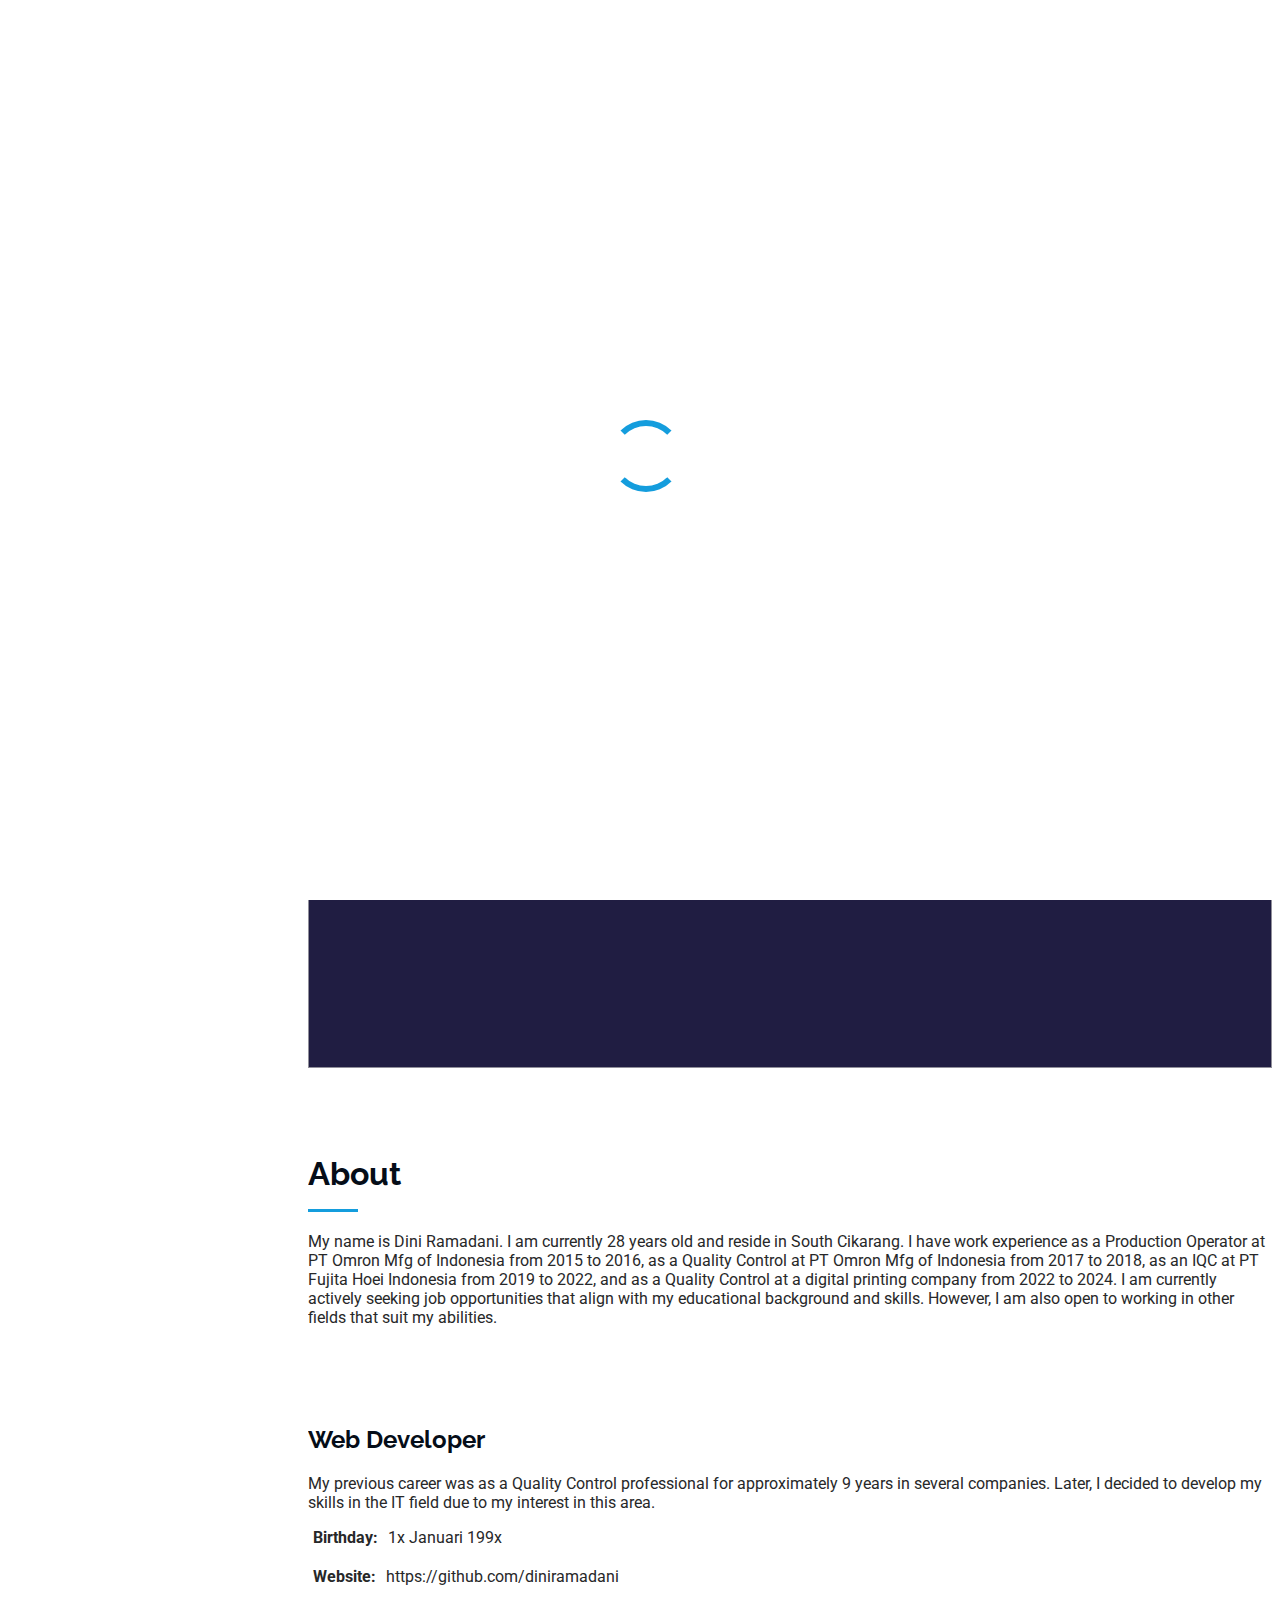
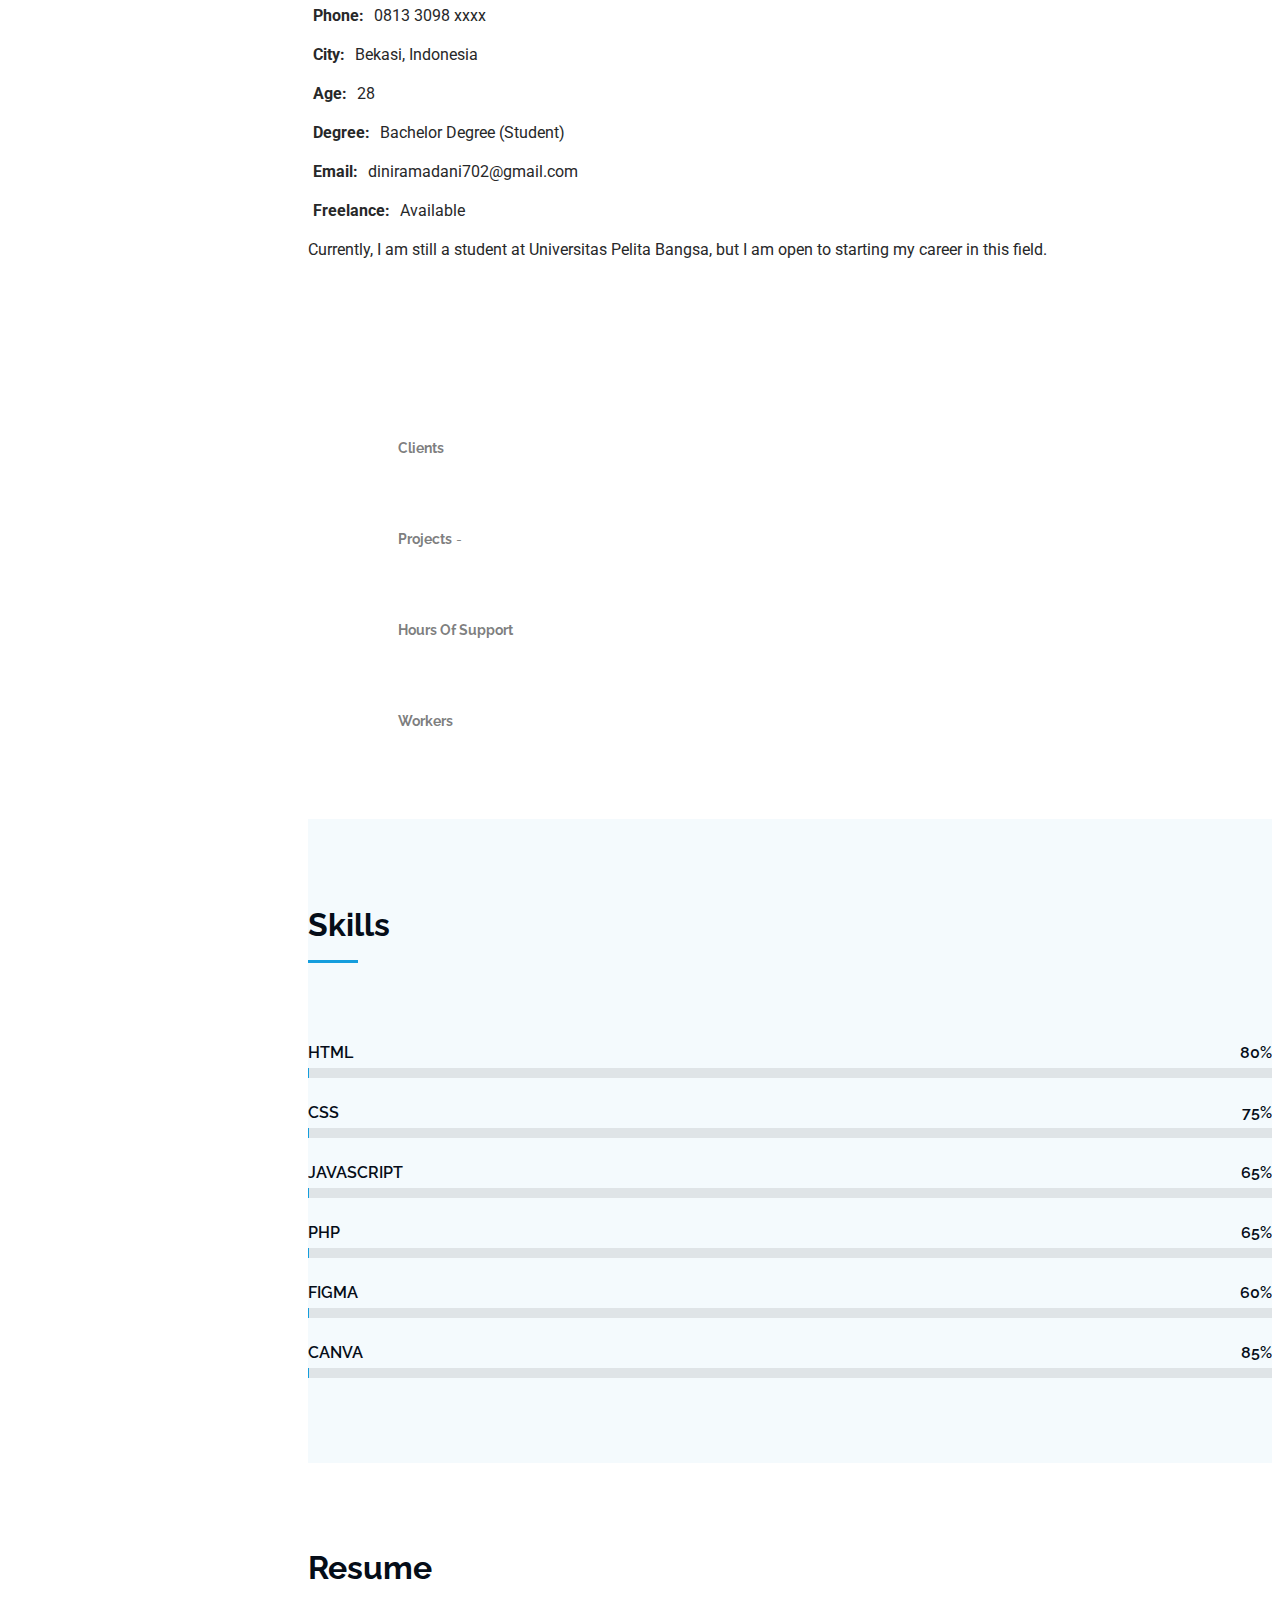
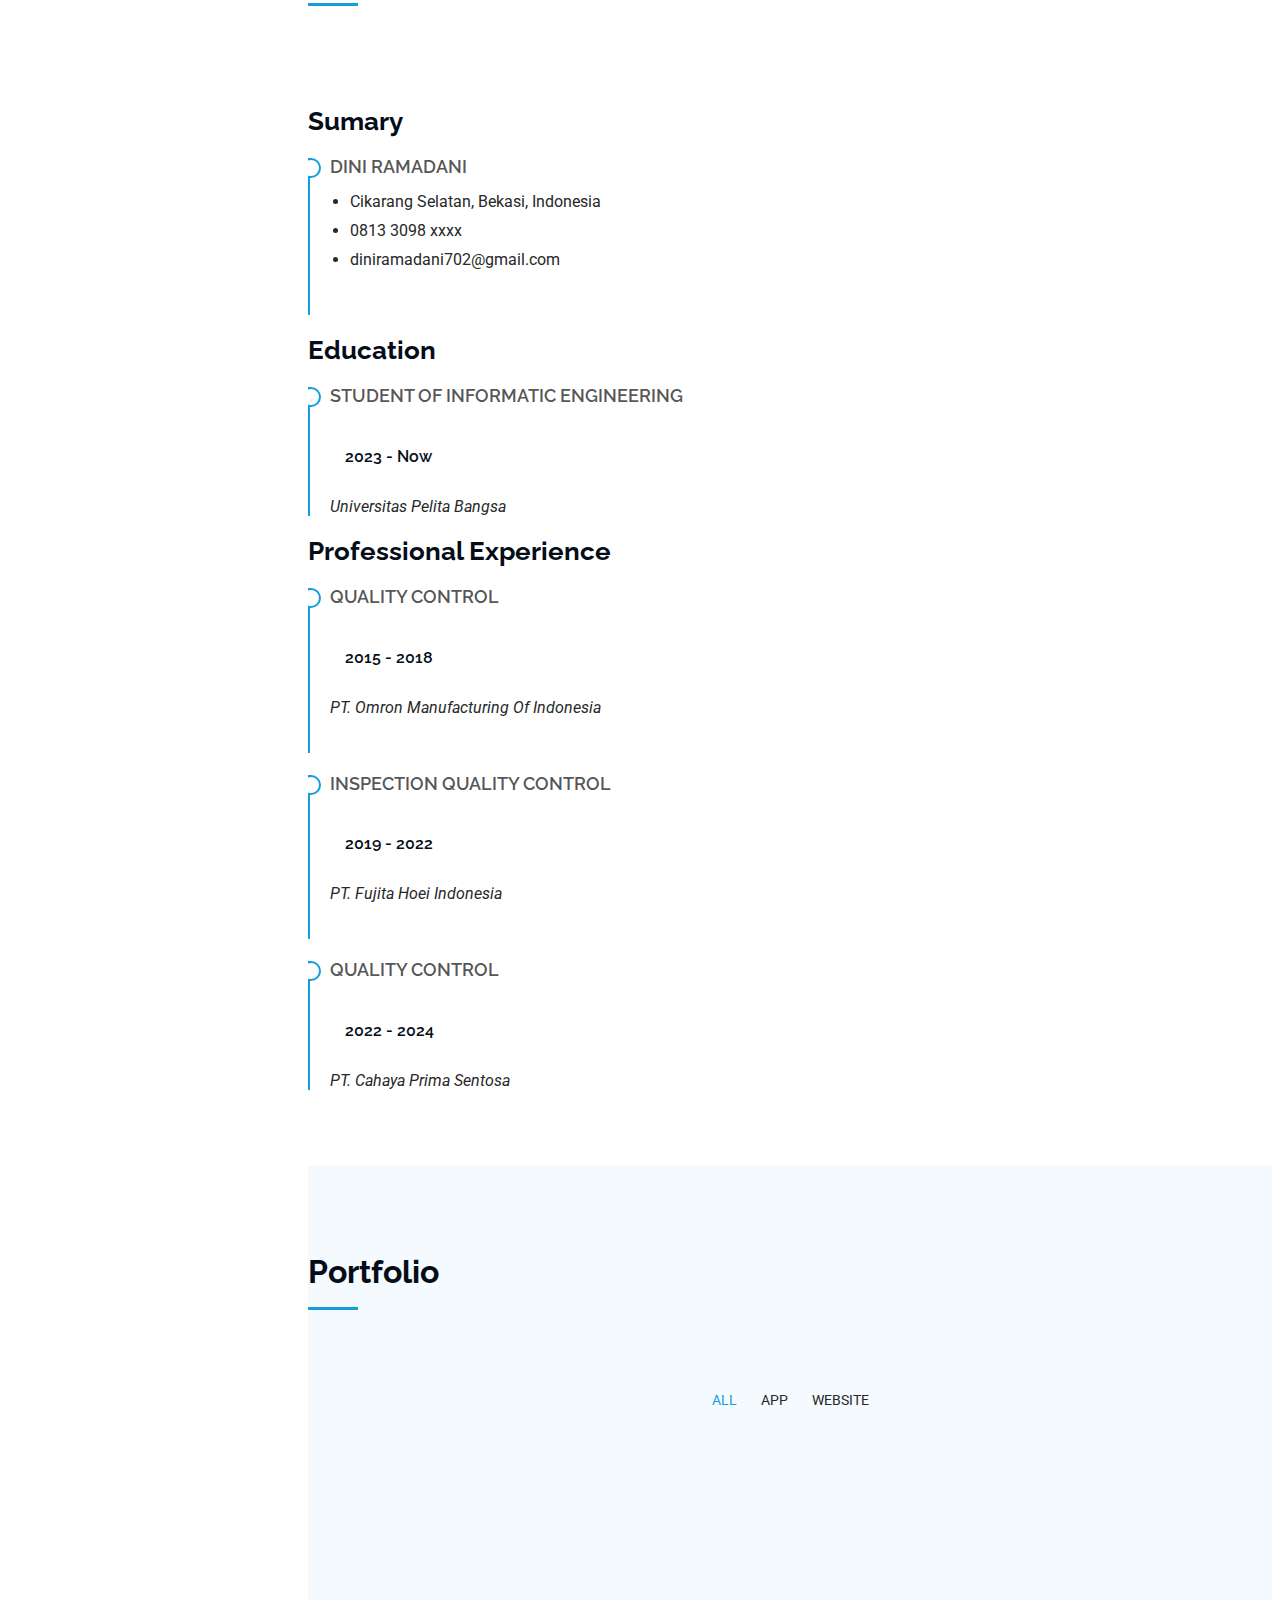
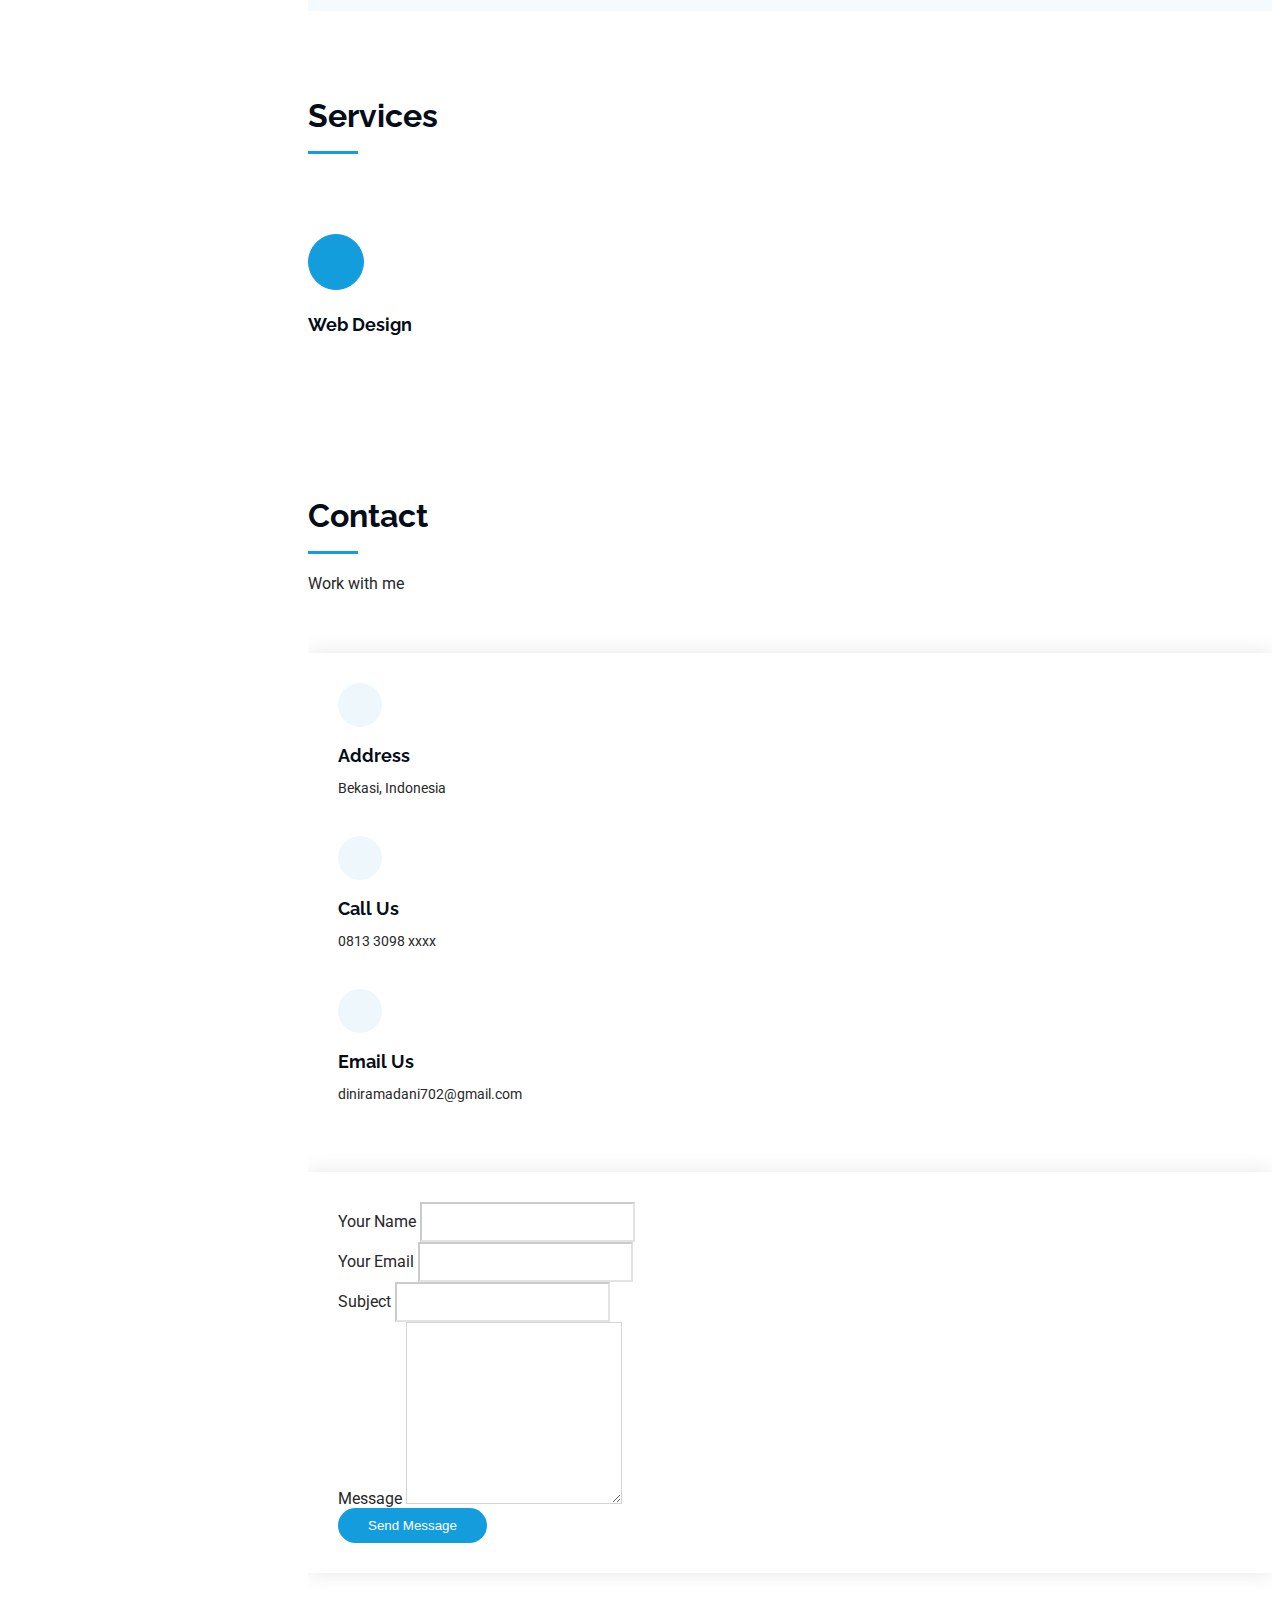
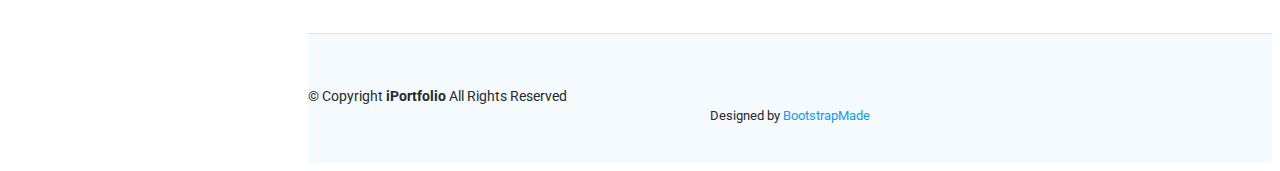
==== commit 3581ecfa: "Update index.html" ====
--- a/index.html
+++ b/index.html
@@ -80,7 +80,7 @@
       <!-- Section Title -->
       <div class="container section-title" data-aos="fade-up">
         <h2>About</h2>
-        <p>My name is Dini Ramadani. I am currently 27 years old and reside in South Cikarang.
+        <p>My name is Dini Ramadani. I am currently 28 years old and reside in South Cikarang.
           I have work experience as a Production Operator at PT Omron Mfg of Indonesia from 2015 to 2016, as a Quality Control at PT Omron Mfg of Indonesia from 2017 to 2018, as an IQC at PT Fujita Hoei Indonesia from 2019 to 2022, and as a Quality Control at a digital printing company from 2022 to 2024.
           I am currently actively seeking job opportunities that align with my educational background and skills. However, I am also open to working in other fields that suit my abilities.
         </p>
@@ -98,8 +98,8 @@
             <div class="row">
               <div class="col-lg-6">
                 <ul>
-                  <li><i class="bi bi-chevron-right"></i> <strong>Birthday:</strong> <span>18 Januari 1997</span></li>
-                  <li><i class="bi bi-chevron-right"></i> <strong>Website:</strong> <span>www.example.com</span></li>
+                  <li><i class="bi bi-chevron-right"></i> <strong>Birthday:</strong> <span>1x Januari 199x</span></li>
+                  <li><i class="bi bi-chevron-right"></i> <strong>Website:</strong> <span>https://github.com/diniramadani</span></span></li>
                   <li><i class="bi bi-chevron-right"></i> <strong>Phone:</strong> <span>0813 3098 xxxx</span></li>
                   <li><i class="bi bi-chevron-right"></i> <strong>City:</strong> <span>Bekasi, Indonesia</span></li>
                 </ul>
